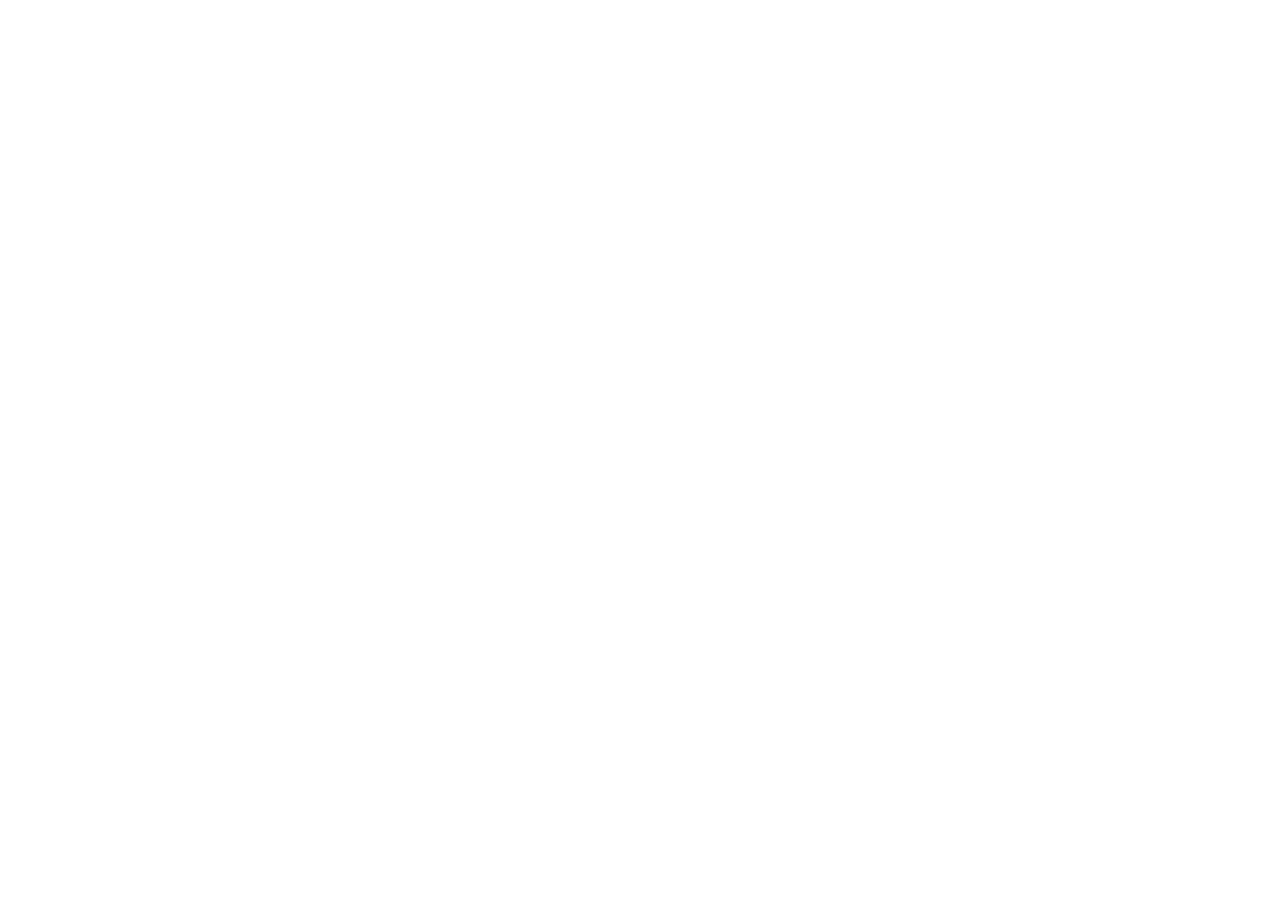
==== blog.html @ 0854ef04 "maquetado corregido" ====
<!DOCTYPE html>
<html>
  <head>
    <meta charset="UTF-8">
    <title>Home</title>
    <link href="http://fonts.googleapis.com/css?family=PT+Sans:400,700" rel="stylesheet" type="text/css">
    <link href="http://fonts.googleapis.com/css?family=Oswald:400,700" rel="stylesheet" type="text/css">
    <link rel="stylesheet" type="text/css" href="assets/css/dist/font-awesome.min.css">
    <link rel="stylesheet" type="text/css" href="assets/css/dist/bootstrap.min.css">
    <link rel="stylesheet" type="text/css" href="assets/css/dist/slick.css">
    <link rel="stylesheet" type="text/css" href="assets/css/dist/slick-theme.css">
    <link rel="stylesheet" type="text/css" href="assets/css/main.css">
    <script src="http://code.jquery.com/jquery-1.11.2.min.js"></script>
    <script src="http://code.jquery.com/jquery-migrate-1.2.1.min.js"></script>
    <script type="text/javascript" src="js/bootstrap.min.js"></script>
    <script type="text/javascript" src="js/slick.min.js"></script>
    <script type="text/javascript" src="js/bootstrap-hover-dropdown.min.js"></script>
    <script type="text/javascript" src="js/modernizr.custom.68172.js"></script>
    <script type="text/javascript" src="js/respond.js"></script>
  </head>
  <body></body>
</html>
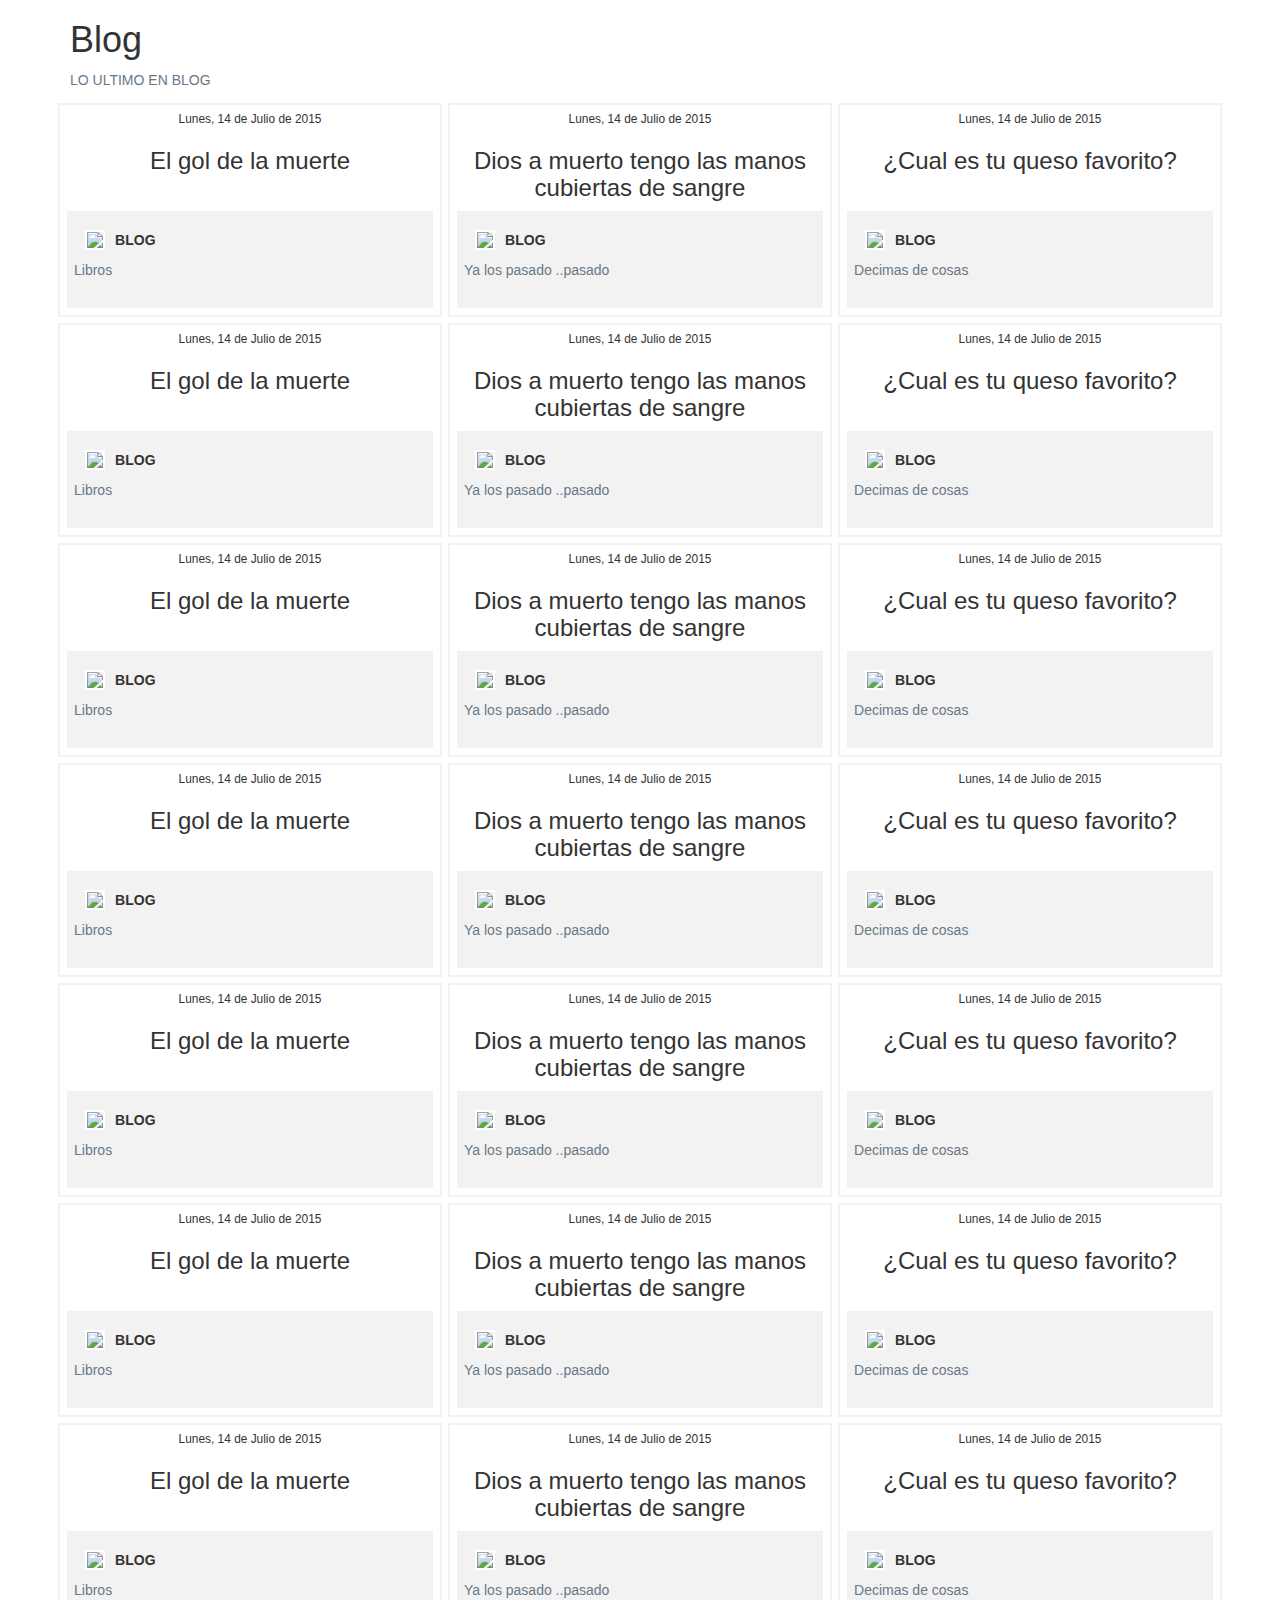
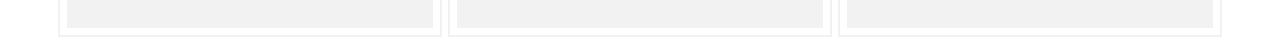
==== commit 21ec4792: "Avance! Casi terminado ;3" ====
--- a/blog.html
+++ b/blog.html
@@ -1,22 +1,199 @@
-<!DOCTYPE html>
+
 <html>
   <head>
-    <meta charset="UTF-8">
-    <title>Home</title>
-    <link href="http://fonts.googleapis.com/css?family=PT+Sans:400,700" rel="stylesheet" type="text/css">
-    <link href="http://fonts.googleapis.com/css?family=Oswald:400,700" rel="stylesheet" type="text/css">
-    <link rel="stylesheet" type="text/css" href="assets/css/dist/font-awesome.min.css">
-    <link rel="stylesheet" type="text/css" href="assets/css/dist/bootstrap.min.css">
-    <link rel="stylesheet" type="text/css" href="assets/css/dist/slick.css">
-    <link rel="stylesheet" type="text/css" href="assets/css/dist/slick-theme.css">
-    <link rel="stylesheet" type="text/css" href="assets/css/main.css">
-    <script src="http://code.jquery.com/jquery-1.11.2.min.js"></script>
-    <script src="http://code.jquery.com/jquery-migrate-1.2.1.min.js"></script>
-    <script type="text/javascript" src="js/bootstrap.min.js"></script>
-    <script type="text/javascript" src="js/slick.min.js"></script>
-    <script type="text/javascript" src="js/bootstrap-hover-dropdown.min.js"></script>
-    <script type="text/javascript" src="js/modernizr.custom.68172.js"></script>
-    <script type="text/javascript" src="js/respond.js"></script>
+    <head>
+      <meta charset="UTF-8"/>
+      <title>Home</title>
+      <link href="http://fonts.googleapis.com/css?family=PT+Sans:400,700" rel="stylesheet" type="text/css"/>
+      <link href="http://fonts.googleapis.com/css?family=Oswald:400,700" rel="stylesheet" type="text/css"/>
+      <link rel="stylesheet" type="text/css" href="assets/css/dist/font-awesome.min.css"/>
+      <link rel="stylesheet" type="text/css" href="assets/css/dist/bootstrap.min.css"/>
+      <link rel="stylesheet" type="text/css" href="assets/css/dist/slick.css"/>
+      <link rel="stylesheet" type="text/css" href="assets/css/dist/slick-theme.css"/>
+      <link rel="stylesheet" type="text/css" href="assets/css/main.css"/>
+      <script src="http://code.jquery.com/jquery-1.11.2.min.js"></script>
+      <script src="http://code.jquery.com/jquery-migrate-1.2.1.min.js"></script>
+      <script type="text/javascript" src="js/bootstrap.min.js"></script>
+      <script type="text/javascript" src="js/slick.min.js"></script>
+      <script type="text/javascript" src="js/bootstrap-hover-dropdown.min.js"></script>
+      <script type="text/javascript" src="js/modernizr.custom.68172.js"></script>
+      <script type="text/javascript" src="js/respond.js"></script>
+    </head>
   </head>
-  <body></body>
+  <body>
+    <div class="container"><strong>
+            <h1>Blog</h1></strong>
+          <p class="p-azul">LO ULTIMO EN BLOG<i class="i-blog fa fa-angle-double-down"></i></p>
+      <div class="row">
+                <div class="blog col-md-4 text-center">
+                  <div class="text"><small>Lunes, 14 de Julio de 2015</small><strong class="arriba">
+                      <h3>El gol de la muerte</h3></strong></div>
+                  <div class="foto text-left"><img src="./assets/image/blog_avatar_01.jpg" class="borde pull-left"/><strong>
+                      <p>BLOG</p></strong>
+                    <p>Libros</p>
+                  </div>
+                </div>
+                <div class="blog col-md-4 text-center">
+                  <div class="text"><small>Lunes, 14 de Julio de 2015</small><strong class="arriba">
+                      <h3>Dios a muerto tengo las manos cubiertas de sangre</h3></strong></div>
+                  <div class="foto text-left"><img src="./assets/image/blog_avatar_02.jpg" class="borde pull-left"/><strong>
+                      <p>BLOG</p></strong>
+                    <p>Ya los pasado ..pasado</p>
+                  </div>
+                </div>
+                <div class="blog col-md-4 text-center">
+                  <div class="text"><small>Lunes, 14 de Julio de 2015</small><strong class="arriba">
+                      <h3>¿Cual es tu queso favorito?</h3></strong></div>
+                  <div class="foto text-left"><img src="./assets/image/blog_avatar_03.jpg" class="borde pull-left"/><strong>
+                      <p>BLOG</p></strong>
+                    <p>Decimas de cosas</p>
+                  </div>
+                </div>
+                <div class="blog col-md-4 text-center">
+                  <div class="text"><small>Lunes, 14 de Julio de 2015</small><strong class="arriba">
+                      <h3>El gol de la muerte</h3></strong></div>
+                  <div class="foto text-left"><img src="./assets/image/blog_avatar_01.jpg" class="borde pull-left"/><strong>
+                      <p>BLOG</p></strong>
+                    <p>Libros</p>
+                  </div>
+                </div>
+                <div class="blog col-md-4 text-center">
+                  <div class="text"><small>Lunes, 14 de Julio de 2015</small><strong class="arriba">
+                      <h3>Dios a muerto tengo las manos cubiertas de sangre</h3></strong></div>
+                  <div class="foto text-left"><img src="./assets/image/blog_avatar_02.jpg" class="borde pull-left"/><strong>
+                      <p>BLOG</p></strong>
+                    <p>Ya los pasado ..pasado</p>
+                  </div>
+                </div>
+                <div class="blog col-md-4 text-center">
+                  <div class="text"><small>Lunes, 14 de Julio de 2015</small><strong class="arriba">
+                      <h3>¿Cual es tu queso favorito?</h3></strong></div>
+                  <div class="foto text-left"><img src="./assets/image/blog_avatar_03.jpg" class="borde pull-left"/><strong>
+                      <p>BLOG</p></strong>
+                    <p>Decimas de cosas</p>
+                  </div>
+                </div>
+                <div class="blog col-md-4 text-center">
+                  <div class="text"><small>Lunes, 14 de Julio de 2015</small><strong class="arriba">
+                      <h3>El gol de la muerte</h3></strong></div>
+                  <div class="foto text-left"><img src="./assets/image/blog_avatar_01.jpg" class="borde pull-left"/><strong>
+                      <p>BLOG</p></strong>
+                    <p>Libros</p>
+                  </div>
+                </div>
+                <div class="blog col-md-4 text-center">
+                  <div class="text"><small>Lunes, 14 de Julio de 2015</small><strong class="arriba">
+                      <h3>Dios a muerto tengo las manos cubiertas de sangre</h3></strong></div>
+                  <div class="foto text-left"><img src="./assets/image/blog_avatar_02.jpg" class="borde pull-left"/><strong>
+                      <p>BLOG</p></strong>
+                    <p>Ya los pasado ..pasado</p>
+                  </div>
+                </div>
+                <div class="blog col-md-4 text-center">
+                  <div class="text"><small>Lunes, 14 de Julio de 2015</small><strong class="arriba">
+                      <h3>¿Cual es tu queso favorito?</h3></strong></div>
+                  <div class="foto text-left"><img src="./assets/image/blog_avatar_03.jpg" class="borde pull-left"/><strong>
+                      <p>BLOG</p></strong>
+                    <p>Decimas de cosas</p>
+                  </div>
+                </div>
+                <div class="blog col-md-4 text-center">
+                  <div class="text"><small>Lunes, 14 de Julio de 2015</small><strong class="arriba">
+                      <h3>El gol de la muerte</h3></strong></div>
+                  <div class="foto text-left"><img src="./assets/image/blog_avatar_01.jpg" class="borde pull-left"/><strong>
+                      <p>BLOG</p></strong>
+                    <p>Libros</p>
+                  </div>
+                </div>
+                <div class="blog col-md-4 text-center">
+                  <div class="text"><small>Lunes, 14 de Julio de 2015</small><strong class="arriba">
+                      <h3>Dios a muerto tengo las manos cubiertas de sangre</h3></strong></div>
+                  <div class="foto text-left"><img src="./assets/image/blog_avatar_02.jpg" class="borde pull-left"/><strong>
+                      <p>BLOG</p></strong>
+                    <p>Ya los pasado ..pasado</p>
+                  </div>
+                </div>
+                <div class="blog col-md-4 text-center">
+                  <div class="text"><small>Lunes, 14 de Julio de 2015</small><strong class="arriba">
+                      <h3>¿Cual es tu queso favorito?</h3></strong></div>
+                  <div class="foto text-left"><img src="./assets/image/blog_avatar_03.jpg" class="borde pull-left"/><strong>
+                      <p>BLOG</p></strong>
+                    <p>Decimas de cosas</p>
+                  </div>
+                </div>
+                <div class="blog col-md-4 text-center">
+                  <div class="text"><small>Lunes, 14 de Julio de 2015</small><strong class="arriba">
+                      <h3>El gol de la muerte</h3></strong></div>
+                  <div class="foto text-left"><img src="./assets/image/blog_avatar_01.jpg" class="borde pull-left"/><strong>
+                      <p>BLOG</p></strong>
+                    <p>Libros</p>
+                  </div>
+                </div>
+                <div class="blog col-md-4 text-center">
+                  <div class="text"><small>Lunes, 14 de Julio de 2015</small><strong class="arriba">
+                      <h3>Dios a muerto tengo las manos cubiertas de sangre</h3></strong></div>
+                  <div class="foto text-left"><img src="./assets/image/blog_avatar_02.jpg" class="borde pull-left"/><strong>
+                      <p>BLOG</p></strong>
+                    <p>Ya los pasado ..pasado</p>
+                  </div>
+                </div>
+                <div class="blog col-md-4 text-center">
+                  <div class="text"><small>Lunes, 14 de Julio de 2015</small><strong class="arriba">
+                      <h3>¿Cual es tu queso favorito?</h3></strong></div>
+                  <div class="foto text-left"><img src="./assets/image/blog_avatar_03.jpg" class="borde pull-left"/><strong>
+                      <p>BLOG</p></strong>
+                    <p>Decimas de cosas</p>
+                  </div>
+                </div>
+                <div class="blog col-md-4 text-center">
+                  <div class="text"><small>Lunes, 14 de Julio de 2015</small><strong class="arriba">
+                      <h3>El gol de la muerte</h3></strong></div>
+                  <div class="foto text-left"><img src="./assets/image/blog_avatar_01.jpg" class="borde pull-left"/><strong>
+                      <p>BLOG</p></strong>
+                    <p>Libros</p>
+                  </div>
+                </div>
+                <div class="blog col-md-4 text-center">
+                  <div class="text"><small>Lunes, 14 de Julio de 2015</small><strong class="arriba">
+                      <h3>Dios a muerto tengo las manos cubiertas de sangre</h3></strong></div>
+                  <div class="foto text-left"><img src="./assets/image/blog_avatar_02.jpg" class="borde pull-left"/><strong>
+                      <p>BLOG</p></strong>
+                    <p>Ya los pasado ..pasado</p>
+                  </div>
+                </div>
+                <div class="blog col-md-4 text-center">
+                  <div class="text"><small>Lunes, 14 de Julio de 2015</small><strong class="arriba">
+                      <h3>¿Cual es tu queso favorito?</h3></strong></div>
+                  <div class="foto text-left"><img src="./assets/image/blog_avatar_03.jpg" class="borde pull-left"/><strong>
+                      <p>BLOG</p></strong>
+                    <p>Decimas de cosas</p>
+                  </div>
+                </div>
+                <div class="blog col-md-4 text-center">
+                  <div class="text"><small>Lunes, 14 de Julio de 2015</small><strong class="arriba">
+                      <h3>El gol de la muerte</h3></strong></div>
+                  <div class="foto text-left"><img src="./assets/image/blog_avatar_01.jpg" class="borde pull-left"/><strong>
+                      <p>BLOG</p></strong>
+                    <p>Libros</p>
+                  </div>
+                </div>
+                <div class="blog col-md-4 text-center">
+                  <div class="text"><small>Lunes, 14 de Julio de 2015</small><strong class="arriba">
+                      <h3>Dios a muerto tengo las manos cubiertas de sangre</h3></strong></div>
+                  <div class="foto text-left"><img src="./assets/image/blog_avatar_02.jpg" class="borde pull-left"/><strong>
+                      <p>BLOG</p></strong>
+                    <p>Ya los pasado ..pasado</p>
+                  </div>
+                </div>
+                <div class="blog col-md-4 text-center">
+                  <div class="text"><small>Lunes, 14 de Julio de 2015</small><strong class="arriba">
+                      <h3>¿Cual es tu queso favorito?</h3></strong></div>
+                  <div class="foto text-left"><img src="./assets/image/blog_avatar_03.jpg" class="borde pull-left"/><strong>
+                      <p>BLOG</p></strong>
+                    <p>Decimas de cosas</p>
+                  </div>
+                </div>
+      </div>
+    </div>
+  </body>
 </html>--- a/assets/css/main.css
+++ b/assets/css/main.css
@@ -0,0 +1,47 @@
+.i-blog {
+  color: #B20000;
+  margin: 1%;
+}
+
+.p-azul {
+  color: #687888;
+}
+
+.blog {
+  padding: 1%;
+  outline: 2px solid #F2F2F2;
+  outline-offset: -5px;
+}
+
+.blog .text {
+  height: 100px;
+}
+
+.blog .arriba {
+  vertical-align: top;
+}
+
+.blog .foto {
+  width: 100%;
+  padding: 5% 2%;
+  background: #F2F2F2;
+  vertical-align: top;
+}
+
+.blog .foto img {
+  border: 2px solid #fff;
+  margin: 0 3%;
+}
+
+.blog .foto p:nth-child(3) {
+  color: #687888;
+}
+
+.blog .bord {
+  borde: 2px solid #fff;
+  margin-right: 3%;
+}
+
+.mg-c {
+  margin: 0;
+}
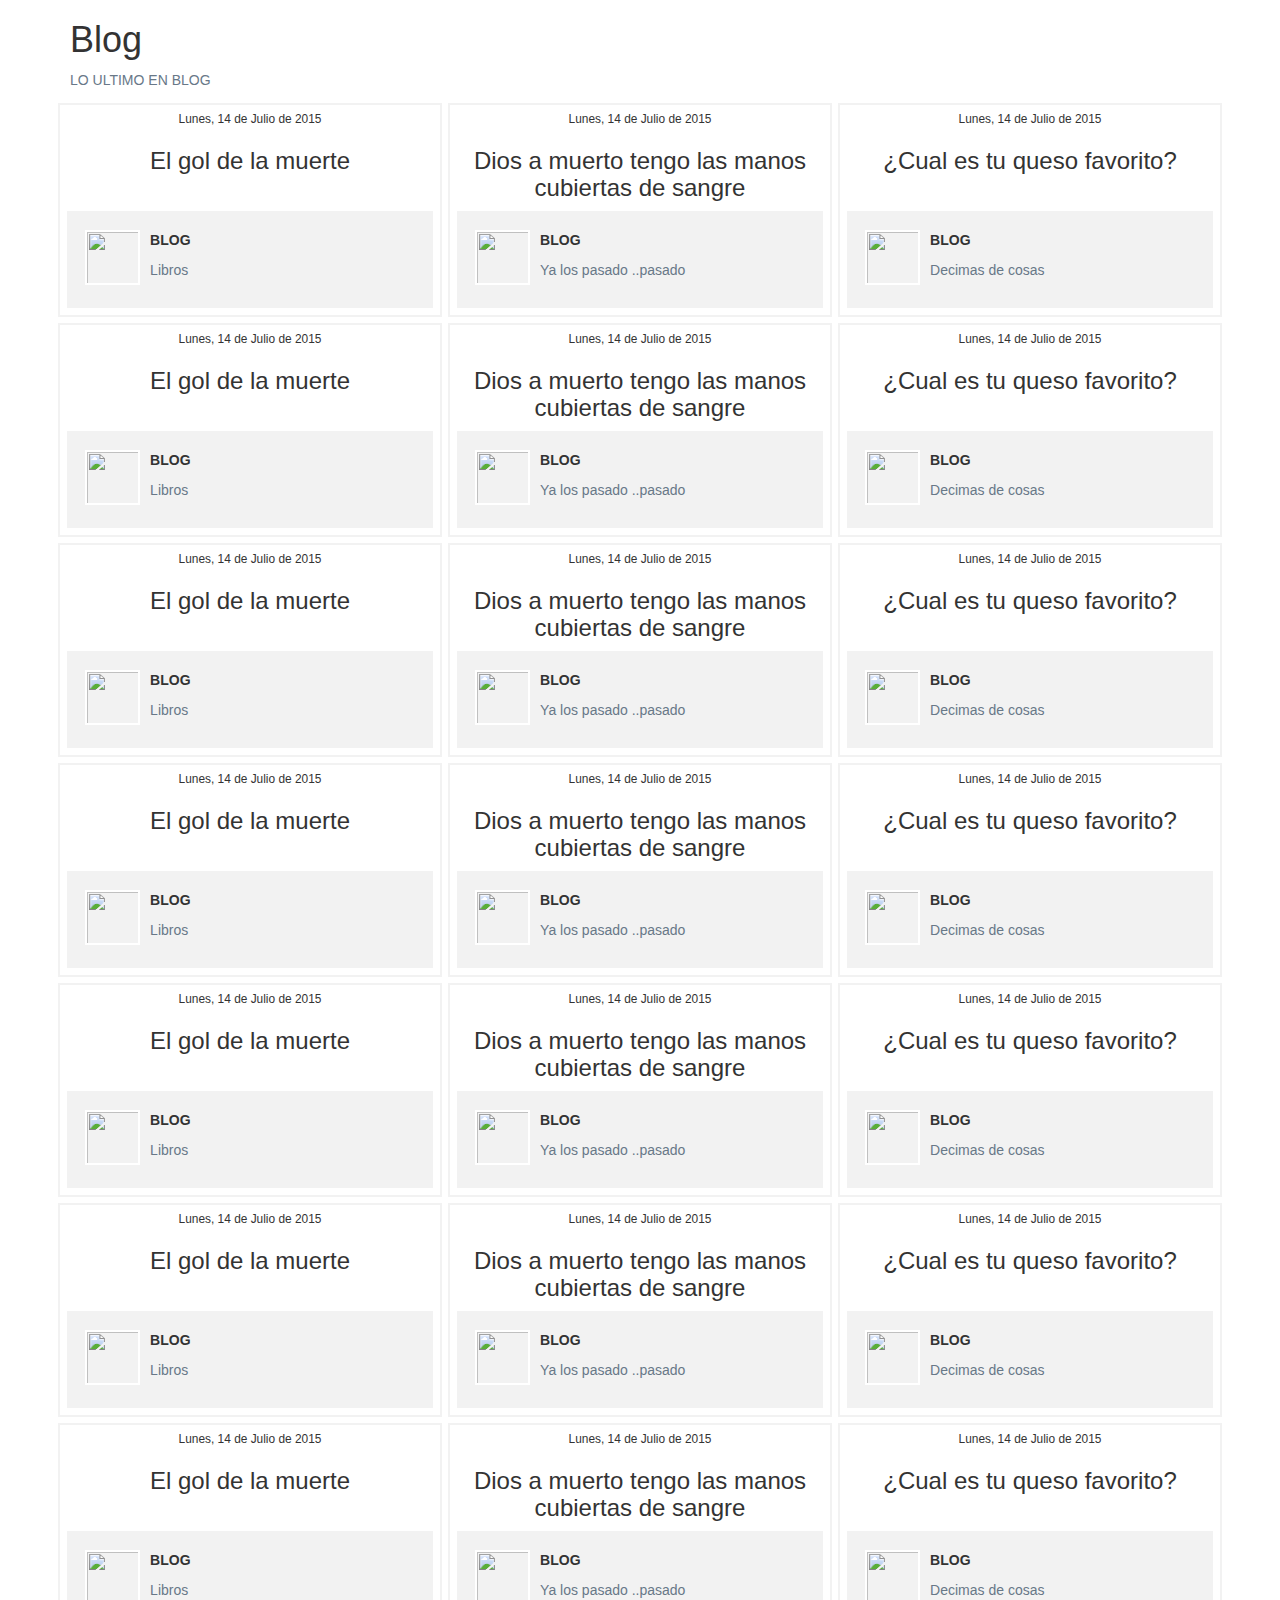
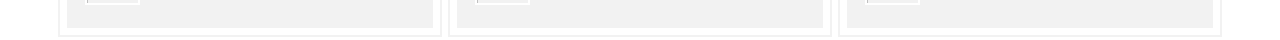
==== commit 406cff89: "asdasdadadsds! Falta poco!" ====
--- a/blog.html
+++ b/blog.html
@@ -28,7 +28,7 @@
                 <div class="blog col-md-4 text-center">
                   <div class="text"><small>Lunes, 14 de Julio de 2015</small><strong class="arriba">
                       <h3>El gol de la muerte</h3></strong></div>
-                  <div class="foto text-left"><img src="./assets/image/blog_avatar_01.jpg" class="borde pull-left"/><strong>
+                  <div class="foto text-left"><img src="./assets/image/blog_avatar_01.jpg" class="pull-left"/><strong>
                       <p>BLOG</p></strong>
                     <p>Libros</p>
                   </div>
@@ -36,7 +36,7 @@
                 <div class="blog col-md-4 text-center">
                   <div class="text"><small>Lunes, 14 de Julio de 2015</small><strong class="arriba">
                       <h3>Dios a muerto tengo las manos cubiertas de sangre</h3></strong></div>
-                  <div class="foto text-left"><img src="./assets/image/blog_avatar_02.jpg" class="borde pull-left"/><strong>
+                  <div class="foto text-left"><img src="./assets/image/blog_avatar_02.jpg" class="pull-left"/><strong>
                       <p>BLOG</p></strong>
                     <p>Ya los pasado ..pasado</p>
                   </div>
@@ -44,7 +44,7 @@
                 <div class="blog col-md-4 text-center">
                   <div class="text"><small>Lunes, 14 de Julio de 2015</small><strong class="arriba">
                       <h3>¿Cual es tu queso favorito?</h3></strong></div>
-                  <div class="foto text-left"><img src="./assets/image/blog_avatar_03.jpg" class="borde pull-left"/><strong>
+                  <div class="foto text-left"><img src="./assets/image/blog_avatar_03.jpg" class="pull-left"/><strong>
                       <p>BLOG</p></strong>
                     <p>Decimas de cosas</p>
                   </div>
@@ -52,7 +52,7 @@
                 <div class="blog col-md-4 text-center">
                   <div class="text"><small>Lunes, 14 de Julio de 2015</small><strong class="arriba">
                       <h3>El gol de la muerte</h3></strong></div>
-                  <div class="foto text-left"><img src="./assets/image/blog_avatar_01.jpg" class="borde pull-left"/><strong>
+                  <div class="foto text-left"><img src="./assets/image/blog_avatar_01.jpg" class="pull-left"/><strong>
                       <p>BLOG</p></strong>
                     <p>Libros</p>
                   </div>
@@ -60,7 +60,7 @@
                 <div class="blog col-md-4 text-center">
                   <div class="text"><small>Lunes, 14 de Julio de 2015</small><strong class="arriba">
                       <h3>Dios a muerto tengo las manos cubiertas de sangre</h3></strong></div>
-                  <div class="foto text-left"><img src="./assets/image/blog_avatar_02.jpg" class="borde pull-left"/><strong>
+                  <div class="foto text-left"><img src="./assets/image/blog_avatar_02.jpg" class="pull-left"/><strong>
                       <p>BLOG</p></strong>
                     <p>Ya los pasado ..pasado</p>
                   </div>
@@ -68,7 +68,7 @@
                 <div class="blog col-md-4 text-center">
                   <div class="text"><small>Lunes, 14 de Julio de 2015</small><strong class="arriba">
                       <h3>¿Cual es tu queso favorito?</h3></strong></div>
-                  <div class="foto text-left"><img src="./assets/image/blog_avatar_03.jpg" class="borde pull-left"/><strong>
+                  <div class="foto text-left"><img src="./assets/image/blog_avatar_03.jpg" class="pull-left"/><strong>
                       <p>BLOG</p></strong>
                     <p>Decimas de cosas</p>
                   </div>
@@ -76,7 +76,7 @@
                 <div class="blog col-md-4 text-center">
                   <div class="text"><small>Lunes, 14 de Julio de 2015</small><strong class="arriba">
                       <h3>El gol de la muerte</h3></strong></div>
-                  <div class="foto text-left"><img src="./assets/image/blog_avatar_01.jpg" class="borde pull-left"/><strong>
+                  <div class="foto text-left"><img src="./assets/image/blog_avatar_01.jpg" class="pull-left"/><strong>
                       <p>BLOG</p></strong>
                     <p>Libros</p>
                   </div>
@@ -84,7 +84,7 @@
                 <div class="blog col-md-4 text-center">
                   <div class="text"><small>Lunes, 14 de Julio de 2015</small><strong class="arriba">
                       <h3>Dios a muerto tengo las manos cubiertas de sangre</h3></strong></div>
-                  <div class="foto text-left"><img src="./assets/image/blog_avatar_02.jpg" class="borde pull-left"/><strong>
+                  <div class="foto text-left"><img src="./assets/image/blog_avatar_02.jpg" class="pull-left"/><strong>
                       <p>BLOG</p></strong>
                     <p>Ya los pasado ..pasado</p>
                   </div>
@@ -92,7 +92,7 @@
                 <div class="blog col-md-4 text-center">
                   <div class="text"><small>Lunes, 14 de Julio de 2015</small><strong class="arriba">
                       <h3>¿Cual es tu queso favorito?</h3></strong></div>
-                  <div class="foto text-left"><img src="./assets/image/blog_avatar_03.jpg" class="borde pull-left"/><strong>
+                  <div class="foto text-left"><img src="./assets/image/blog_avatar_03.jpg" class="pull-left"/><strong>
                       <p>BLOG</p></strong>
                     <p>Decimas de cosas</p>
                   </div>
@@ -100,7 +100,7 @@
                 <div class="blog col-md-4 text-center">
                   <div class="text"><small>Lunes, 14 de Julio de 2015</small><strong class="arriba">
                       <h3>El gol de la muerte</h3></strong></div>
-                  <div class="foto text-left"><img src="./assets/image/blog_avatar_01.jpg" class="borde pull-left"/><strong>
+                  <div class="foto text-left"><img src="./assets/image/blog_avatar_01.jpg" class="pull-left"/><strong>
                       <p>BLOG</p></strong>
                     <p>Libros</p>
                   </div>
@@ -108,7 +108,7 @@
                 <div class="blog col-md-4 text-center">
                   <div class="text"><small>Lunes, 14 de Julio de 2015</small><strong class="arriba">
                       <h3>Dios a muerto tengo las manos cubiertas de sangre</h3></strong></div>
-                  <div class="foto text-left"><img src="./assets/image/blog_avatar_02.jpg" class="borde pull-left"/><strong>
+                  <div class="foto text-left"><img src="./assets/image/blog_avatar_02.jpg" class="pull-left"/><strong>
                       <p>BLOG</p></strong>
                     <p>Ya los pasado ..pasado</p>
                   </div>
@@ -116,7 +116,7 @@
                 <div class="blog col-md-4 text-center">
                   <div class="text"><small>Lunes, 14 de Julio de 2015</small><strong class="arriba">
                       <h3>¿Cual es tu queso favorito?</h3></strong></div>
-                  <div class="foto text-left"><img src="./assets/image/blog_avatar_03.jpg" class="borde pull-left"/><strong>
+                  <div class="foto text-left"><img src="./assets/image/blog_avatar_03.jpg" class="pull-left"/><strong>
                       <p>BLOG</p></strong>
                     <p>Decimas de cosas</p>
                   </div>
@@ -124,7 +124,7 @@
                 <div class="blog col-md-4 text-center">
                   <div class="text"><small>Lunes, 14 de Julio de 2015</small><strong class="arriba">
                       <h3>El gol de la muerte</h3></strong></div>
-                  <div class="foto text-left"><img src="./assets/image/blog_avatar_01.jpg" class="borde pull-left"/><strong>
+                  <div class="foto text-left"><img src="./assets/image/blog_avatar_01.jpg" class="pull-left"/><strong>
                       <p>BLOG</p></strong>
                     <p>Libros</p>
                   </div>
@@ -132,7 +132,7 @@
                 <div class="blog col-md-4 text-center">
                   <div class="text"><small>Lunes, 14 de Julio de 2015</small><strong class="arriba">
                       <h3>Dios a muerto tengo las manos cubiertas de sangre</h3></strong></div>
-                  <div class="foto text-left"><img src="./assets/image/blog_avatar_02.jpg" class="borde pull-left"/><strong>
+                  <div class="foto text-left"><img src="./assets/image/blog_avatar_02.jpg" class="pull-left"/><strong>
                       <p>BLOG</p></strong>
                     <p>Ya los pasado ..pasado</p>
                   </div>
@@ -140,7 +140,7 @@
                 <div class="blog col-md-4 text-center">
                   <div class="text"><small>Lunes, 14 de Julio de 2015</small><strong class="arriba">
                       <h3>¿Cual es tu queso favorito?</h3></strong></div>
-                  <div class="foto text-left"><img src="./assets/image/blog_avatar_03.jpg" class="borde pull-left"/><strong>
+                  <div class="foto text-left"><img src="./assets/image/blog_avatar_03.jpg" class="pull-left"/><strong>
                       <p>BLOG</p></strong>
                     <p>Decimas de cosas</p>
                   </div>
@@ -148,7 +148,7 @@
                 <div class="blog col-md-4 text-center">
                   <div class="text"><small>Lunes, 14 de Julio de 2015</small><strong class="arriba">
                       <h3>El gol de la muerte</h3></strong></div>
-                  <div class="foto text-left"><img src="./assets/image/blog_avatar_01.jpg" class="borde pull-left"/><strong>
+                  <div class="foto text-left"><img src="./assets/image/blog_avatar_01.jpg" class="pull-left"/><strong>
                       <p>BLOG</p></strong>
                     <p>Libros</p>
                   </div>
@@ -156,7 +156,7 @@
                 <div class="blog col-md-4 text-center">
                   <div class="text"><small>Lunes, 14 de Julio de 2015</small><strong class="arriba">
                       <h3>Dios a muerto tengo las manos cubiertas de sangre</h3></strong></div>
-                  <div class="foto text-left"><img src="./assets/image/blog_avatar_02.jpg" class="borde pull-left"/><strong>
+                  <div class="foto text-left"><img src="./assets/image/blog_avatar_02.jpg" class="pull-left"/><strong>
                       <p>BLOG</p></strong>
                     <p>Ya los pasado ..pasado</p>
                   </div>
@@ -164,7 +164,7 @@
                 <div class="blog col-md-4 text-center">
                   <div class="text"><small>Lunes, 14 de Julio de 2015</small><strong class="arriba">
                       <h3>¿Cual es tu queso favorito?</h3></strong></div>
-                  <div class="foto text-left"><img src="./assets/image/blog_avatar_03.jpg" class="borde pull-left"/><strong>
+                  <div class="foto text-left"><img src="./assets/image/blog_avatar_03.jpg" class="pull-left"/><strong>
                       <p>BLOG</p></strong>
                     <p>Decimas de cosas</p>
                   </div>
@@ -172,7 +172,7 @@
                 <div class="blog col-md-4 text-center">
                   <div class="text"><small>Lunes, 14 de Julio de 2015</small><strong class="arriba">
                       <h3>El gol de la muerte</h3></strong></div>
-                  <div class="foto text-left"><img src="./assets/image/blog_avatar_01.jpg" class="borde pull-left"/><strong>
+                  <div class="foto text-left"><img src="./assets/image/blog_avatar_01.jpg" class="pull-left"/><strong>
                       <p>BLOG</p></strong>
                     <p>Libros</p>
                   </div>
@@ -180,7 +180,7 @@
                 <div class="blog col-md-4 text-center">
                   <div class="text"><small>Lunes, 14 de Julio de 2015</small><strong class="arriba">
                       <h3>Dios a muerto tengo las manos cubiertas de sangre</h3></strong></div>
-                  <div class="foto text-left"><img src="./assets/image/blog_avatar_02.jpg" class="borde pull-left"/><strong>
+                  <div class="foto text-left"><img src="./assets/image/blog_avatar_02.jpg" class="pull-left"/><strong>
                       <p>BLOG</p></strong>
                     <p>Ya los pasado ..pasado</p>
                   </div>
@@ -188,7 +188,7 @@
                 <div class="blog col-md-4 text-center">
                   <div class="text"><small>Lunes, 14 de Julio de 2015</small><strong class="arriba">
                       <h3>¿Cual es tu queso favorito?</h3></strong></div>
-                  <div class="foto text-left"><img src="./assets/image/blog_avatar_03.jpg" class="borde pull-left"/><strong>
+                  <div class="foto text-left"><img src="./assets/image/blog_avatar_03.jpg" class="pull-left"/><strong>
                       <p>BLOG</p></strong>
                     <p>Decimas de cosas</p>
                   </div>
--- a/assets/css/main.css
+++ b/assets/css/main.css
@@ -1,3 +1,12 @@
+/*CLASES ESPECIALES*/
+.mg-c {
+  margin: 0;
+}
+
+.mg-t {
+  margin: 3% 3% 3% 0;
+}
+
 .i-blog {
   color: #B20000;
   margin: 1%;
@@ -7,41 +16,47 @@
   color: #687888;
 }
 
+/*MIXIN SASS PARA SECCION BLOG*/
 .blog {
   padding: 1%;
   outline: 2px solid #F2F2F2;
   outline-offset: -5px;
 }
 
-.blog .text {
+.text {
   height: 100px;
 }
 
-.blog .arriba {
+.arriba {
   vertical-align: top;
 }
 
-.blog .foto {
+.foto {
   width: 100%;
   padding: 5% 2%;
   background: #F2F2F2;
   vertical-align: top;
 }
 
-.blog .foto img {
+.foto img {
   border: 2px solid #fff;
   margin: 0 3%;
+  height: 55px;
+  width: 55px;
 }
 
-.blog .foto p:nth-child(3) {
+.foto p:nth-child(3) {
   color: #687888;
 }
 
-.blog .bord {
-  borde: 2px solid #fff;
-  margin-right: 3%;
+/*MIXIN SASS PARA SECCION CULUMNISTAS*/
+.menu-rojo {
+  background: #B20000;
+  text-align: center;
+  width: 100%;
 }
 
-.mg-c {
-  margin: 0;
+.menu-rojo button {
+  margin: 1%;
+  padding: 0 2%;
 }
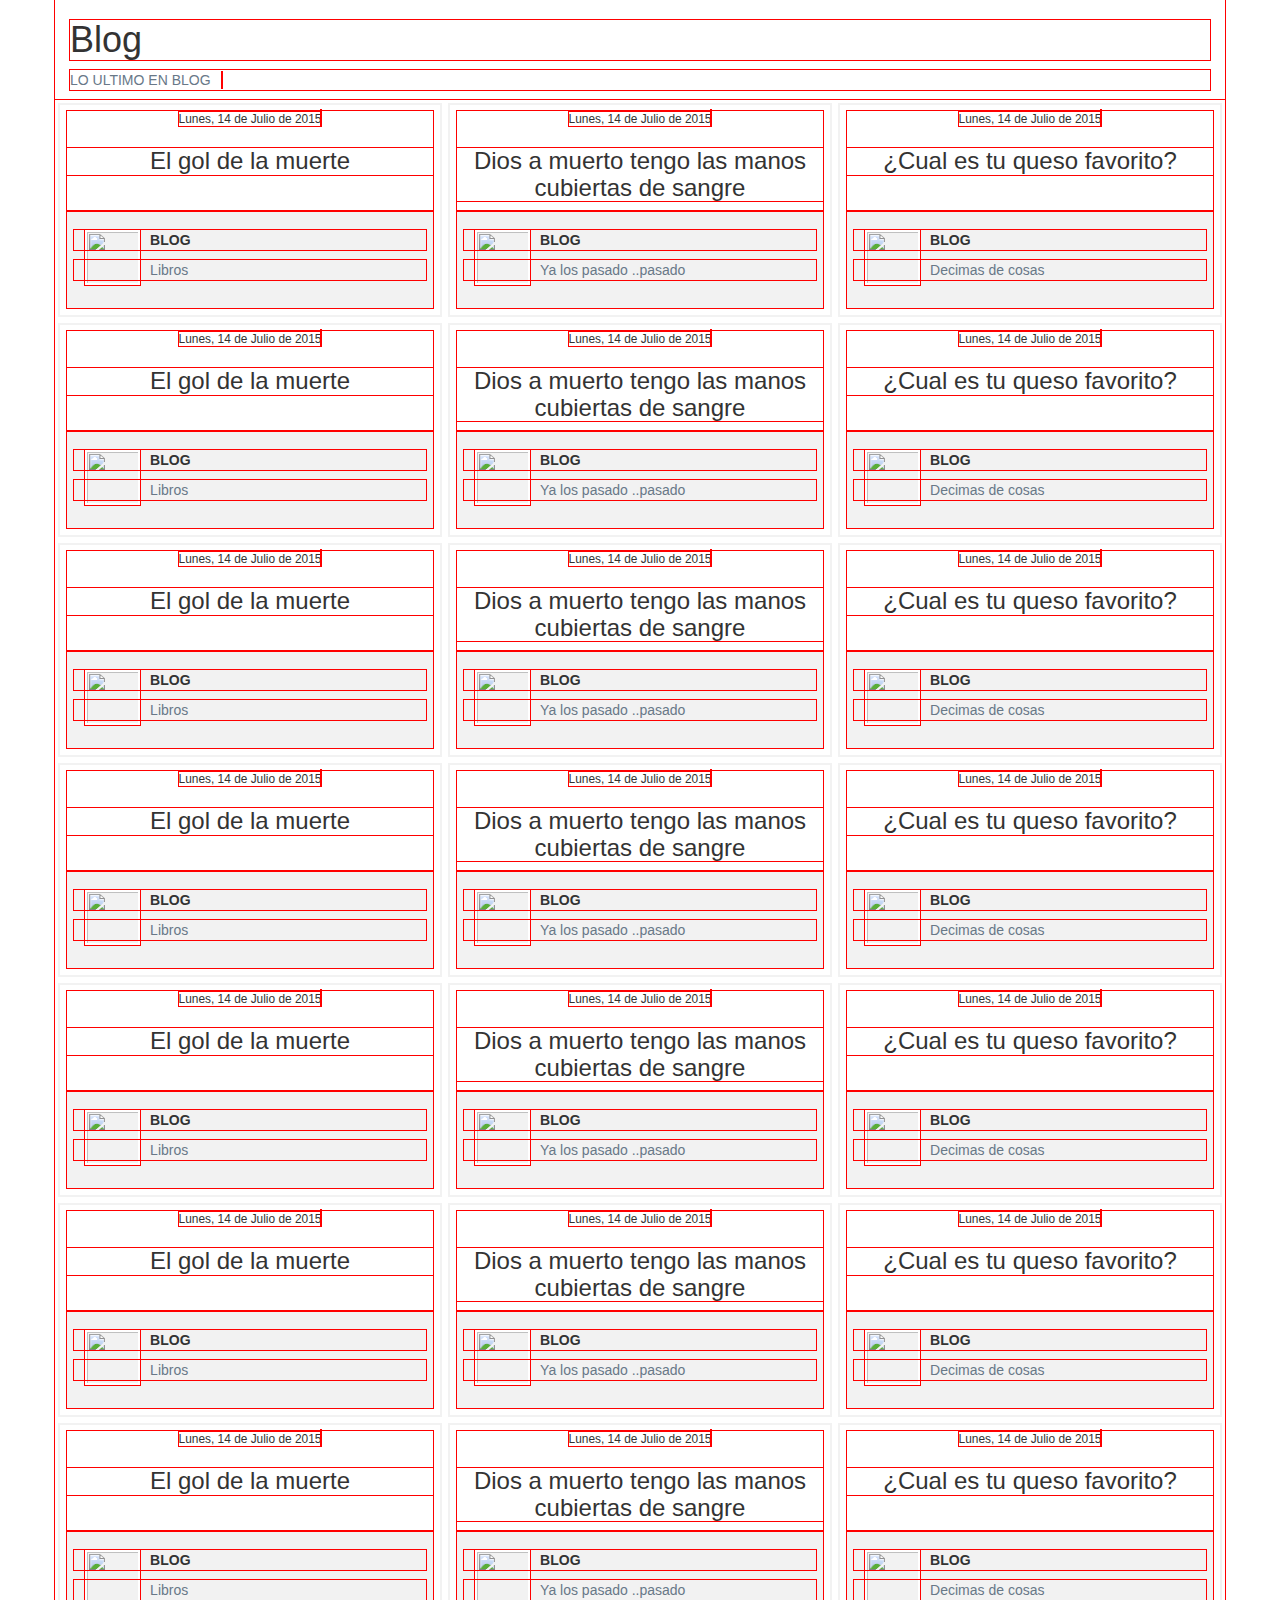
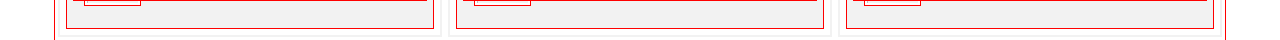
==== commit d61f4346: "corregido" ====
--- a/blog.html
+++ b/blog.html
@@ -3,7 +3,7 @@
   <head>
     <head>
       <meta charset="UTF-8"/>
-      <title>Home</title>
+      <title>republica</title>
       <link href="http://fonts.googleapis.com/css?family=PT+Sans:400,700" rel="stylesheet" type="text/css"/>
       <link href="http://fonts.googleapis.com/css?family=Oswald:400,700" rel="stylesheet" type="text/css"/>
       <link rel="stylesheet" type="text/css" href="assets/css/dist/font-awesome.min.css"/>
@@ -13,11 +13,12 @@
       <link rel="stylesheet" type="text/css" href="assets/css/main.css"/>
       <script src="http://code.jquery.com/jquery-1.11.2.min.js"></script>
       <script src="http://code.jquery.com/jquery-migrate-1.2.1.min.js"></script>
-      <script type="text/javascript" src="js/bootstrap.min.js"></script>
-      <script type="text/javascript" src="js/slick.min.js"></script>
-      <script type="text/javascript" src="js/bootstrap-hover-dropdown.min.js"></script>
-      <script type="text/javascript" src="js/modernizr.custom.68172.js"></script>
-      <script type="text/javascript" src="js/respond.js"></script>
+      <script type="text/javascript" src="assets/js/bootstrap.min.js"></script>
+      <script type="text/javascript" src="assets/js/slick.min.js"></script>
+      <script type="text/javascript" src="assets/js/bootstrap-hover-dropdown.min.js"></script>
+      <script type="text/javascript" src="assets/js/modernizr.custom.68172.js"></script>
+      <script type="text/javascript" src="assets/js/respond.js"></script>
+      <script src="assets/js/jquery.js"></script>
     </head>
   </head>
   <body>
@@ -26,167 +27,167 @@
           <p class="p-azul">LO ULTIMO EN BLOG<i class="i-blog fa fa-angle-double-down"></i></p>
       <div class="row">
                 <div class="blog col-md-4 text-center">
-                  <div class="text"><small>Lunes, 14 de Julio de 2015</small><strong class="arriba">
-                      <h3>El gol de la muerte</h3></strong></div>
-                  <div class="foto text-left"><img src="./assets/image/blog_avatar_01.jpg" class="pull-left"/><strong>
-                      <p>BLOG</p></strong>
-                    <p>Libros</p>
-                  </div>
-                </div>
-                <div class="blog col-md-4 text-center">
-                  <div class="text"><small>Lunes, 14 de Julio de 2015</small><strong class="arriba">
-                      <h3>Dios a muerto tengo las manos cubiertas de sangre</h3></strong></div>
-                  <div class="foto text-left"><img src="./assets/image/blog_avatar_02.jpg" class="pull-left"/><strong>
-                      <p>BLOG</p></strong>
-                    <p>Ya los pasado ..pasado</p>
-                  </div>
-                </div>
-                <div class="blog col-md-4 text-center">
-                  <div class="text"><small>Lunes, 14 de Julio de 2015</small><strong class="arriba">
-                      <h3>¿Cual es tu queso favorito?</h3></strong></div>
-                  <div class="foto text-left"><img src="./assets/image/blog_avatar_03.jpg" class="pull-left"/><strong>
-                      <p>BLOG</p></strong>
-                    <p>Decimas de cosas</p>
-                  </div>
-                </div>
-                <div class="blog col-md-4 text-center">
-                  <div class="text"><small>Lunes, 14 de Julio de 2015</small><strong class="arriba">
-                      <h3>El gol de la muerte</h3></strong></div>
-                  <div class="foto text-left"><img src="./assets/image/blog_avatar_01.jpg" class="pull-left"/><strong>
-                      <p>BLOG</p></strong>
-                    <p>Libros</p>
-                  </div>
-                </div>
-                <div class="blog col-md-4 text-center">
-                  <div class="text"><small>Lunes, 14 de Julio de 2015</small><strong class="arriba">
-                      <h3>Dios a muerto tengo las manos cubiertas de sangre</h3></strong></div>
-                  <div class="foto text-left"><img src="./assets/image/blog_avatar_02.jpg" class="pull-left"/><strong>
-                      <p>BLOG</p></strong>
-                    <p>Ya los pasado ..pasado</p>
-                  </div>
-                </div>
-                <div class="blog col-md-4 text-center">
-                  <div class="text"><small>Lunes, 14 de Julio de 2015</small><strong class="arriba">
-                      <h3>¿Cual es tu queso favorito?</h3></strong></div>
-                  <div class="foto text-left"><img src="./assets/image/blog_avatar_03.jpg" class="pull-left"/><strong>
-                      <p>BLOG</p></strong>
-                    <p>Decimas de cosas</p>
-                  </div>
-                </div>
-                <div class="blog col-md-4 text-center">
-                  <div class="text"><small>Lunes, 14 de Julio de 2015</small><strong class="arriba">
-                      <h3>El gol de la muerte</h3></strong></div>
-                  <div class="foto text-left"><img src="./assets/image/blog_avatar_01.jpg" class="pull-left"/><strong>
-                      <p>BLOG</p></strong>
-                    <p>Libros</p>
-                  </div>
-                </div>
-                <div class="blog col-md-4 text-center">
-                  <div class="text"><small>Lunes, 14 de Julio de 2015</small><strong class="arriba">
-                      <h3>Dios a muerto tengo las manos cubiertas de sangre</h3></strong></div>
-                  <div class="foto text-left"><img src="./assets/image/blog_avatar_02.jpg" class="pull-left"/><strong>
-                      <p>BLOG</p></strong>
-                    <p>Ya los pasado ..pasado</p>
-                  </div>
-                </div>
-                <div class="blog col-md-4 text-center">
-                  <div class="text"><small>Lunes, 14 de Julio de 2015</small><strong class="arriba">
-                      <h3>¿Cual es tu queso favorito?</h3></strong></div>
-                  <div class="foto text-left"><img src="./assets/image/blog_avatar_03.jpg" class="pull-left"/><strong>
-                      <p>BLOG</p></strong>
-                    <p>Decimas de cosas</p>
-                  </div>
-                </div>
-                <div class="blog col-md-4 text-center">
-                  <div class="text"><small>Lunes, 14 de Julio de 2015</small><strong class="arriba">
-                      <h3>El gol de la muerte</h3></strong></div>
-                  <div class="foto text-left"><img src="./assets/image/blog_avatar_01.jpg" class="pull-left"/><strong>
-                      <p>BLOG</p></strong>
-                    <p>Libros</p>
-                  </div>
-                </div>
-                <div class="blog col-md-4 text-center">
-                  <div class="text"><small>Lunes, 14 de Julio de 2015</small><strong class="arriba">
-                      <h3>Dios a muerto tengo las manos cubiertas de sangre</h3></strong></div>
-                  <div class="foto text-left"><img src="./assets/image/blog_avatar_02.jpg" class="pull-left"/><strong>
-                      <p>BLOG</p></strong>
-                    <p>Ya los pasado ..pasado</p>
-                  </div>
-                </div>
-                <div class="blog col-md-4 text-center">
-                  <div class="text"><small>Lunes, 14 de Julio de 2015</small><strong class="arriba">
-                      <h3>¿Cual es tu queso favorito?</h3></strong></div>
-                  <div class="foto text-left"><img src="./assets/image/blog_avatar_03.jpg" class="pull-left"/><strong>
-                      <p>BLOG</p></strong>
-                    <p>Decimas de cosas</p>
-                  </div>
-                </div>
-                <div class="blog col-md-4 text-center">
-                  <div class="text"><small>Lunes, 14 de Julio de 2015</small><strong class="arriba">
-                      <h3>El gol de la muerte</h3></strong></div>
-                  <div class="foto text-left"><img src="./assets/image/blog_avatar_01.jpg" class="pull-left"/><strong>
-                      <p>BLOG</p></strong>
-                    <p>Libros</p>
-                  </div>
-                </div>
-                <div class="blog col-md-4 text-center">
-                  <div class="text"><small>Lunes, 14 de Julio de 2015</small><strong class="arriba">
-                      <h3>Dios a muerto tengo las manos cubiertas de sangre</h3></strong></div>
-                  <div class="foto text-left"><img src="./assets/image/blog_avatar_02.jpg" class="pull-left"/><strong>
-                      <p>BLOG</p></strong>
-                    <p>Ya los pasado ..pasado</p>
-                  </div>
-                </div>
-                <div class="blog col-md-4 text-center">
-                  <div class="text"><small>Lunes, 14 de Julio de 2015</small><strong class="arriba">
-                      <h3>¿Cual es tu queso favorito?</h3></strong></div>
-                  <div class="foto text-left"><img src="./assets/image/blog_avatar_03.jpg" class="pull-left"/><strong>
-                      <p>BLOG</p></strong>
-                    <p>Decimas de cosas</p>
-                  </div>
-                </div>
-                <div class="blog col-md-4 text-center">
-                  <div class="text"><small>Lunes, 14 de Julio de 2015</small><strong class="arriba">
-                      <h3>El gol de la muerte</h3></strong></div>
-                  <div class="foto text-left"><img src="./assets/image/blog_avatar_01.jpg" class="pull-left"/><strong>
-                      <p>BLOG</p></strong>
-                    <p>Libros</p>
-                  </div>
-                </div>
-                <div class="blog col-md-4 text-center">
-                  <div class="text"><small>Lunes, 14 de Julio de 2015</small><strong class="arriba">
-                      <h3>Dios a muerto tengo las manos cubiertas de sangre</h3></strong></div>
-                  <div class="foto text-left"><img src="./assets/image/blog_avatar_02.jpg" class="pull-left"/><strong>
-                      <p>BLOG</p></strong>
-                    <p>Ya los pasado ..pasado</p>
-                  </div>
-                </div>
-                <div class="blog col-md-4 text-center">
-                  <div class="text"><small>Lunes, 14 de Julio de 2015</small><strong class="arriba">
-                      <h3>¿Cual es tu queso favorito?</h3></strong></div>
-                  <div class="foto text-left"><img src="./assets/image/blog_avatar_03.jpg" class="pull-left"/><strong>
-                      <p>BLOG</p></strong>
-                    <p>Decimas de cosas</p>
-                  </div>
-                </div>
-                <div class="blog col-md-4 text-center">
-                  <div class="text"><small>Lunes, 14 de Julio de 2015</small><strong class="arriba">
-                      <h3>El gol de la muerte</h3></strong></div>
-                  <div class="foto text-left"><img src="./assets/image/blog_avatar_01.jpg" class="pull-left"/><strong>
-                      <p>BLOG</p></strong>
-                    <p>Libros</p>
-                  </div>
-                </div>
-                <div class="blog col-md-4 text-center">
-                  <div class="text"><small>Lunes, 14 de Julio de 2015</small><strong class="arriba">
-                      <h3>Dios a muerto tengo las manos cubiertas de sangre</h3></strong></div>
-                  <div class="foto text-left"><img src="./assets/image/blog_avatar_02.jpg" class="pull-left"/><strong>
-                      <p>BLOG</p></strong>
-                    <p>Ya los pasado ..pasado</p>
-                  </div>
-                </div>
-                <div class="blog col-md-4 text-center">
-                  <div class="text"><small>Lunes, 14 de Julio de 2015</small><strong class="arriba">
+                  <div class="text"><small>Lunes, 14 de Julio de 2015</small><strong>
+                      <h3>El gol de la muerte</h3></strong></div>
+                  <div class="foto text-left"><img src="./assets/image/blog_avatar_01.jpg" class="pull-left"/><strong>
+                      <p>BLOG</p></strong>
+                    <p>Libros</p>
+                  </div>
+                </div>
+                <div class="blog col-md-4 text-center">
+                  <div class="text"><small>Lunes, 14 de Julio de 2015</small><strong>
+                      <h3>Dios a muerto tengo las manos cubiertas de sangre</h3></strong></div>
+                  <div class="foto text-left"><img src="./assets/image/blog_avatar_02.jpg" class="pull-left"/><strong>
+                      <p>BLOG</p></strong>
+                    <p>Ya los pasado ..pasado</p>
+                  </div>
+                </div>
+                <div class="blog col-md-4 text-center">
+                  <div class="text"><small>Lunes, 14 de Julio de 2015</small><strong>
+                      <h3>¿Cual es tu queso favorito?</h3></strong></div>
+                  <div class="foto text-left"><img src="./assets/image/blog_avatar_03.jpg" class="pull-left"/><strong>
+                      <p>BLOG</p></strong>
+                    <p>Decimas de cosas</p>
+                  </div>
+                </div>
+                <div class="blog col-md-4 text-center">
+                  <div class="text"><small>Lunes, 14 de Julio de 2015</small><strong>
+                      <h3>El gol de la muerte</h3></strong></div>
+                  <div class="foto text-left"><img src="./assets/image/blog_avatar_01.jpg" class="pull-left"/><strong>
+                      <p>BLOG</p></strong>
+                    <p>Libros</p>
+                  </div>
+                </div>
+                <div class="blog col-md-4 text-center">
+                  <div class="text"><small>Lunes, 14 de Julio de 2015</small><strong>
+                      <h3>Dios a muerto tengo las manos cubiertas de sangre</h3></strong></div>
+                  <div class="foto text-left"><img src="./assets/image/blog_avatar_02.jpg" class="pull-left"/><strong>
+                      <p>BLOG</p></strong>
+                    <p>Ya los pasado ..pasado</p>
+                  </div>
+                </div>
+                <div class="blog col-md-4 text-center">
+                  <div class="text"><small>Lunes, 14 de Julio de 2015</small><strong>
+                      <h3>¿Cual es tu queso favorito?</h3></strong></div>
+                  <div class="foto text-left"><img src="./assets/image/blog_avatar_03.jpg" class="pull-left"/><strong>
+                      <p>BLOG</p></strong>
+                    <p>Decimas de cosas</p>
+                  </div>
+                </div>
+                <div class="blog col-md-4 text-center">
+                  <div class="text"><small>Lunes, 14 de Julio de 2015</small><strong>
+                      <h3>El gol de la muerte</h3></strong></div>
+                  <div class="foto text-left"><img src="./assets/image/blog_avatar_01.jpg" class="pull-left"/><strong>
+                      <p>BLOG</p></strong>
+                    <p>Libros</p>
+                  </div>
+                </div>
+                <div class="blog col-md-4 text-center">
+                  <div class="text"><small>Lunes, 14 de Julio de 2015</small><strong>
+                      <h3>Dios a muerto tengo las manos cubiertas de sangre</h3></strong></div>
+                  <div class="foto text-left"><img src="./assets/image/blog_avatar_02.jpg" class="pull-left"/><strong>
+                      <p>BLOG</p></strong>
+                    <p>Ya los pasado ..pasado</p>
+                  </div>
+                </div>
+                <div class="blog col-md-4 text-center">
+                  <div class="text"><small>Lunes, 14 de Julio de 2015</small><strong>
+                      <h3>¿Cual es tu queso favorito?</h3></strong></div>
+                  <div class="foto text-left"><img src="./assets/image/blog_avatar_03.jpg" class="pull-left"/><strong>
+                      <p>BLOG</p></strong>
+                    <p>Decimas de cosas</p>
+                  </div>
+                </div>
+                <div class="blog col-md-4 text-center">
+                  <div class="text"><small>Lunes, 14 de Julio de 2015</small><strong>
+                      <h3>El gol de la muerte</h3></strong></div>
+                  <div class="foto text-left"><img src="./assets/image/blog_avatar_01.jpg" class="pull-left"/><strong>
+                      <p>BLOG</p></strong>
+                    <p>Libros</p>
+                  </div>
+                </div>
+                <div class="blog col-md-4 text-center">
+                  <div class="text"><small>Lunes, 14 de Julio de 2015</small><strong>
+                      <h3>Dios a muerto tengo las manos cubiertas de sangre</h3></strong></div>
+                  <div class="foto text-left"><img src="./assets/image/blog_avatar_02.jpg" class="pull-left"/><strong>
+                      <p>BLOG</p></strong>
+                    <p>Ya los pasado ..pasado</p>
+                  </div>
+                </div>
+                <div class="blog col-md-4 text-center">
+                  <div class="text"><small>Lunes, 14 de Julio de 2015</small><strong>
+                      <h3>¿Cual es tu queso favorito?</h3></strong></div>
+                  <div class="foto text-left"><img src="./assets/image/blog_avatar_03.jpg" class="pull-left"/><strong>
+                      <p>BLOG</p></strong>
+                    <p>Decimas de cosas</p>
+                  </div>
+                </div>
+                <div class="blog col-md-4 text-center">
+                  <div class="text"><small>Lunes, 14 de Julio de 2015</small><strong>
+                      <h3>El gol de la muerte</h3></strong></div>
+                  <div class="foto text-left"><img src="./assets/image/blog_avatar_01.jpg" class="pull-left"/><strong>
+                      <p>BLOG</p></strong>
+                    <p>Libros</p>
+                  </div>
+                </div>
+                <div class="blog col-md-4 text-center">
+                  <div class="text"><small>Lunes, 14 de Julio de 2015</small><strong>
+                      <h3>Dios a muerto tengo las manos cubiertas de sangre</h3></strong></div>
+                  <div class="foto text-left"><img src="./assets/image/blog_avatar_02.jpg" class="pull-left"/><strong>
+                      <p>BLOG</p></strong>
+                    <p>Ya los pasado ..pasado</p>
+                  </div>
+                </div>
+                <div class="blog col-md-4 text-center">
+                  <div class="text"><small>Lunes, 14 de Julio de 2015</small><strong>
+                      <h3>¿Cual es tu queso favorito?</h3></strong></div>
+                  <div class="foto text-left"><img src="./assets/image/blog_avatar_03.jpg" class="pull-left"/><strong>
+                      <p>BLOG</p></strong>
+                    <p>Decimas de cosas</p>
+                  </div>
+                </div>
+                <div class="blog col-md-4 text-center">
+                  <div class="text"><small>Lunes, 14 de Julio de 2015</small><strong>
+                      <h3>El gol de la muerte</h3></strong></div>
+                  <div class="foto text-left"><img src="./assets/image/blog_avatar_01.jpg" class="pull-left"/><strong>
+                      <p>BLOG</p></strong>
+                    <p>Libros</p>
+                  </div>
+                </div>
+                <div class="blog col-md-4 text-center">
+                  <div class="text"><small>Lunes, 14 de Julio de 2015</small><strong>
+                      <h3>Dios a muerto tengo las manos cubiertas de sangre</h3></strong></div>
+                  <div class="foto text-left"><img src="./assets/image/blog_avatar_02.jpg" class="pull-left"/><strong>
+                      <p>BLOG</p></strong>
+                    <p>Ya los pasado ..pasado</p>
+                  </div>
+                </div>
+                <div class="blog col-md-4 text-center">
+                  <div class="text"><small>Lunes, 14 de Julio de 2015</small><strong>
+                      <h3>¿Cual es tu queso favorito?</h3></strong></div>
+                  <div class="foto text-left"><img src="./assets/image/blog_avatar_03.jpg" class="pull-left"/><strong>
+                      <p>BLOG</p></strong>
+                    <p>Decimas de cosas</p>
+                  </div>
+                </div>
+                <div class="blog col-md-4 text-center">
+                  <div class="text"><small>Lunes, 14 de Julio de 2015</small><strong>
+                      <h3>El gol de la muerte</h3></strong></div>
+                  <div class="foto text-left"><img src="./assets/image/blog_avatar_01.jpg" class="pull-left"/><strong>
+                      <p>BLOG</p></strong>
+                    <p>Libros</p>
+                  </div>
+                </div>
+                <div class="blog col-md-4 text-center">
+                  <div class="text"><small>Lunes, 14 de Julio de 2015</small><strong>
+                      <h3>Dios a muerto tengo las manos cubiertas de sangre</h3></strong></div>
+                  <div class="foto text-left"><img src="./assets/image/blog_avatar_02.jpg" class="pull-left"/><strong>
+                      <p>BLOG</p></strong>
+                    <p>Ya los pasado ..pasado</p>
+                  </div>
+                </div>
+                <div class="blog col-md-4 text-center">
+                  <div class="text"><small>Lunes, 14 de Julio de 2015</small><strong>
                       <h3>¿Cual es tu queso favorito?</h3></strong></div>
                   <div class="foto text-left"><img src="./assets/image/blog_avatar_03.jpg" class="pull-left"/><strong>
                       <p>BLOG</p></strong>
--- a/assets/css/main.css
+++ b/assets/css/main.css
@@ -7,6 +7,10 @@
   margin: 3% 3% 3% 0;
 }
 
+.pd-c {
+  padding: 0;
+}
+
 .i-blog {
   color: #B20000;
   margin: 1%;
@@ -14,6 +18,31 @@
 
 .p-azul {
   color: #687888;
+}
+
+.mg-b {
+  margin-bottom: 3.1%;
+}
+
+/*MIXIN SASS PARA SECCION CONTACTO*/
+.input-general, .input-plomo, .input-mensaje {
+  width: 650px;
+  background: #F2F2F2;
+}
+
+.input-plomo {
+  margin: 1%;
+}
+
+.input-mensaje {
+  height: 100px;
+  border-style: inset;
+  border-width: 2px;
+  border-color: initial;
+}
+
+.bloque-texto {
+  padding: 0 22.5%;
 }
 
 /*MIXIN SASS PARA SECCION BLOG*/
@@ -27,10 +56,6 @@
   height: 100px;
 }
 
-.arriba {
-  vertical-align: top;
-}
-
 .foto {
   width: 100%;
   padding: 5% 2%;
@@ -56,7 +81,314 @@
   width: 100%;
 }
 
-.menu-rojo button {
+.btn-rojo {
   margin: 1%;
   padding: 0 2%;
-}
+  background: #B20000;
+  border: none;
+}
+
+.i {
+  padding: 2px 9px;
+  font-size: 18px;
+}
+
+.facebook {
+  color: #2A65A1;
+}
+
+.twitter {
+  color: #60BFDD;
+}
+
+.google {
+  color: #CA4638;
+}
+
+.msg {
+  color: #FFBF00;
+}
+
+.w {
+  color: #FF8000;
+}
+
+* {
+  outline: 1px solid red;
+}
+
+.header-top {
+  background-color: #F2F2F2;
+}
+
+.header-top img {
+  width: 100%;
+}
+
+.header-top .top {
+  padding-top: 15px;
+  padding-bottom: 15px;
+}
+
+.header-top .boton {
+  background-color: #B20000;
+  color: #fff;
+}
+
+.header-top .buscar {
+  background: transparent;
+  border: none;
+  border-left: 1px solid gray;
+  border-right: 1px solid gray;
+}
+
+.header-top .buscar i {
+  padding: 7px;
+}
+
+.header-top ul a {
+  color: gray;
+  text-decoration: none;
+}
+
+.header .republica {
+  padding: 20px;
+}
+
+.header .republica .logo {
+  margin-top: 40px;
+}
+
+.header .republica .logo img {
+  width: 85%;
+}
+
+.header .republica .titulo p {
+  background-color: #B20000;
+  color: #fff;
+  width: 100px;
+  padding: 5px 15px;
+  margin: auto;
+  position: relative;
+  top: 15px;
+}
+
+.header .republica .lider {
+  padding: 22px 20px;
+  border: 1px solid gray;
+  border-bottom: 2px solid #B20000;
+  width: 98%;
+}
+
+.header .republica .caja-autor {
+  border: 1px solid gray;
+  margin-top: 30px;
+}
+
+.header .republica .caja-autor img {
+  position: relative;
+  top: 0px;
+}
+
+.header .republica .caja-autor .autor {
+  width: 80%;
+  display: inline-block;
+  padding-top: 15px;
+}
+
+.menu ul {
+  background-color: #B20000;
+}
+
+.menu a {
+  color: #fff;
+}
+
+.menu .navbar-custom {
+  background-color: #B20000;
+}
+
+.menu i {
+  color: white;
+}
+
+.temas {
+  font-size: 16px;
+}
+
+.temas ul {
+  background: #F2F2F2;
+}
+
+.temas ul li {
+  padding: 9px;
+}
+
+.temas ul li a {
+  color: gray;
+}
+
+.list-temas > :first-child {
+  background: #000;
+}
+
+.list-temas > :first-child a {
+  color: #fff;
+}
+
+.footer {
+  background-color: #F2F2F2;
+  padding: 10px 0;
+}
+
+.footer .cajita {
+  padding-top: 110px 0px;
+  border-right: 2px solid white;
+}
+
+.footer img {
+  width: 80%;
+}
+
+.pie-pagina {
+  border-top: 2px solid #fff;
+  background-color: #F2F2F2;
+  padding: 10px;
+}
+
+.pie-pagina li {
+  border-right: 1px solid gray;
+  font-size: 16px;
+  font-size: 14px;
+}
+
+.about-grid {
+  position: relative;
+}
+
+.about-grid img {
+  padding: 20px;
+  vertical-align: middle;
+}
+
+.font-grid {
+  position: absolute;
+  font-family: 'Helvetica',sans-serif;
+  font-weight: bold;
+  font-size: 40px;
+}
+
+.font-grid a {
+  color: #fff;
+}
+
+.font-grid h4 {
+  font-size: 30px;
+  bottom: 20%;
+}
+
+.columnistas {
+  margin-top: 20px;
+  background-color: #F2F2F2;
+  border-top: 5px solid #B20000;
+}
+
+.font-cinta_red {
+  color: #fff;
+  font-family: 'Oswald', sans-serif;
+  position: relative;
+  top: -20px;
+  padding: 10px;
+  display: inline-block;
+  margin-bottom: 20px;
+  background-color: #B20000;
+  margin-bottom: 20px;
+}
+
+.font-cinta_red a {
+  color: #fff;
+  padding: 10px;
+}
+
+.font-cinta_blue {
+  color: #fff;
+  font-family: 'Oswald', sans-serif;
+  position: relative;
+  top: -20px;
+  padding: 10px;
+  display: inline-block;
+  margin-bottom: 20px;
+  background-color: #687888;
+  margin-bottom: 20px;
+}
+
+.font-cinta_blue a {
+  color: #fff;
+  padding: 10px;
+}
+
+.thumbnai {
+  background-color: #F2F2F2;
+  display: inline-block;
+  width: 15%;
+  height: auto;
+}
+
+.thumbnai img {
+  border: 4px solid #fff;
+  margin: 0 auto 10px;
+  height: 80px;
+  width: 80px;
+}
+
+.thumbnai h4 {
+  font-weight: bold;
+}
+
+.columlist {
+  background-color: #F2F2F2;
+}
+
+.dots a {
+  color: #ccc;
+}
+
+.dots a :hover {
+  color: #B20000;
+}
+
+.interactive_box {
+  background-color: #F2F2F2;
+  padding: 60px 10px 20px;
+  margin: 0 0 30px;
+  text-align: center;
+}
+
+.in-box {
+  background-color: #fff;
+  padding: 1em 12px;
+}
+
+.ref_img {
+  display: block;
+  margin: -40px 10px 20px 139px;
+  text-align: center;
+}
+
+.aweita {
+  border: 3px solid #F2F2F2;
+  margin-bottom: 20px;
+  padding: 10px 5px;
+}
+
+.tittle_blue {
+  border-top: 5px solid #687888;
+  border-bottom: 3px solid #F2F2F2;
+  margin-bottom: 20px;
+}
+
+.tittle_red {
+  border-top: 5px solid #B20000;
+  border-bottom: 3px solid #F2F2F2;
+  margin-bottom: 20px;
+}
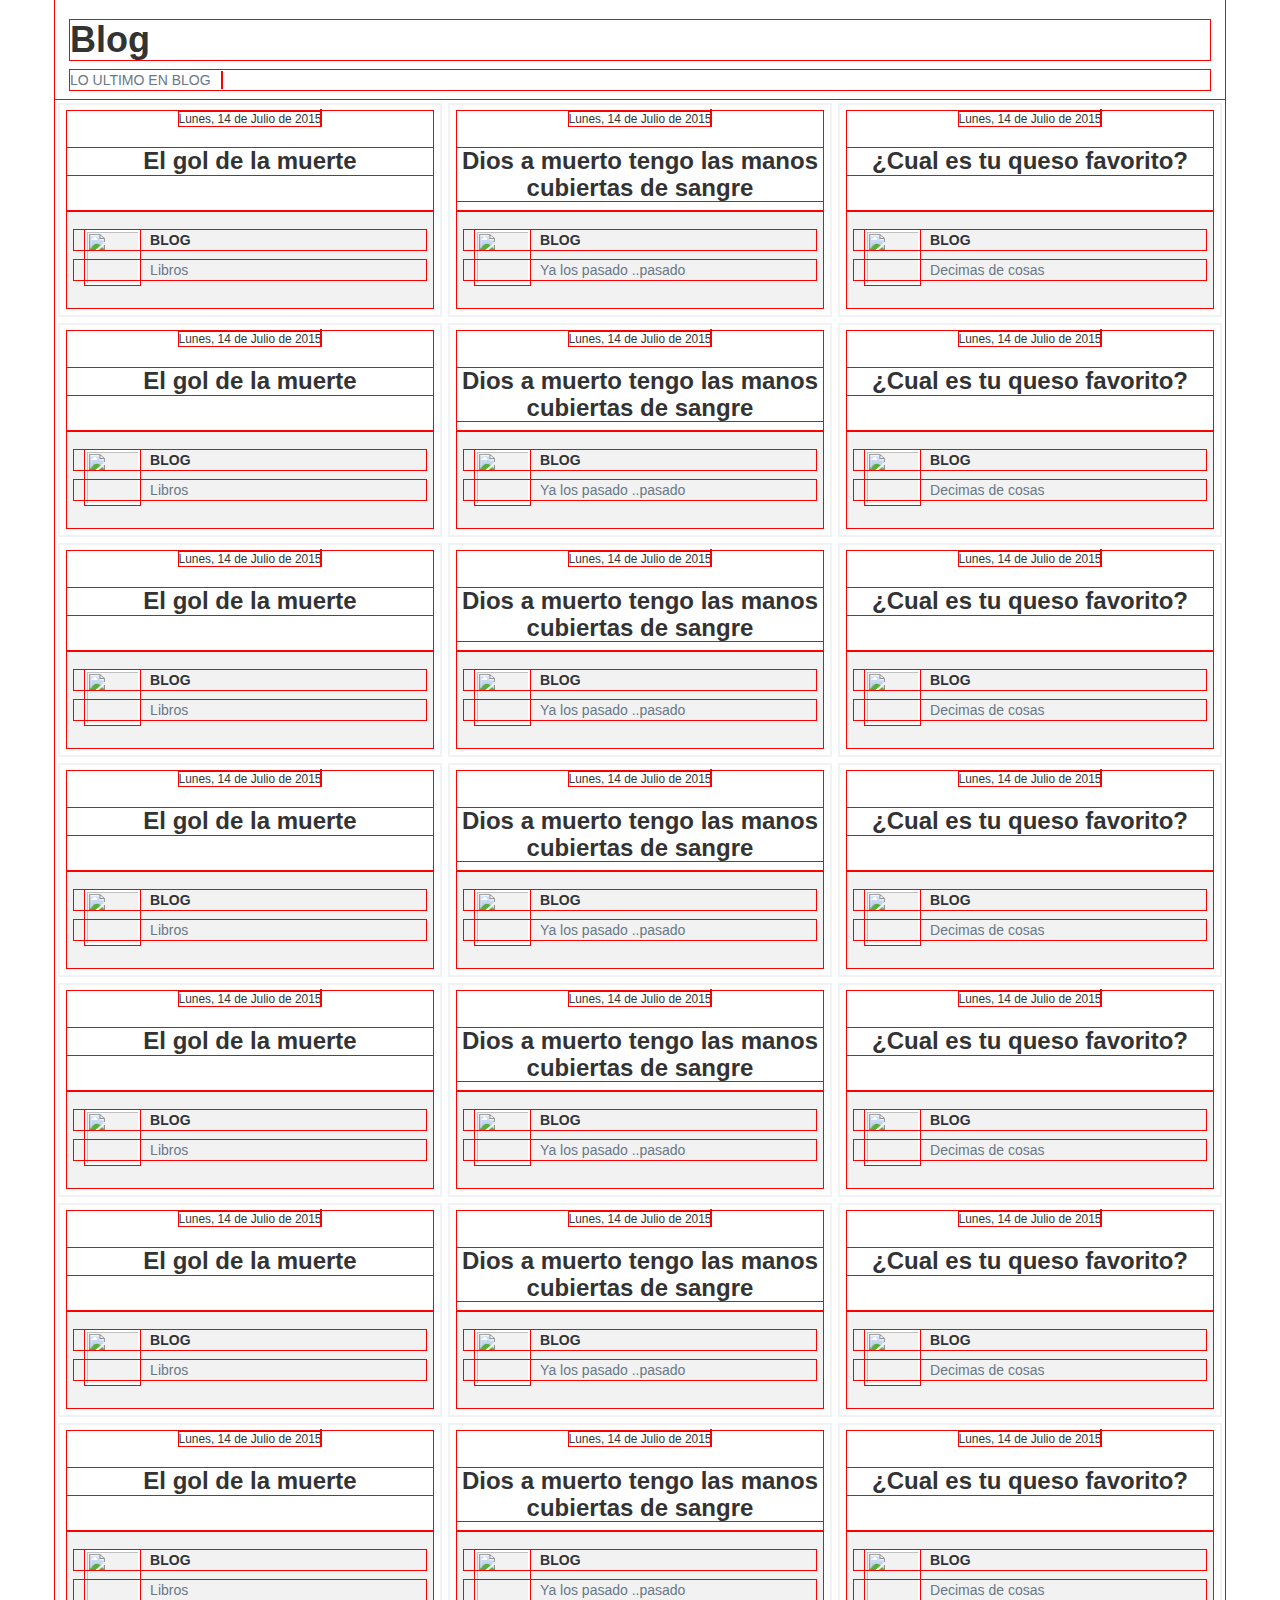
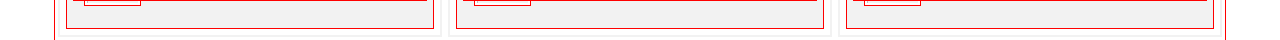
==== commit a8a75ede: "ijobijob" ====
--- a/blog.html
+++ b/blog.html
@@ -13,6 +13,7 @@
       <link rel="stylesheet" type="text/css" href="assets/css/main.css"/>
       <script src="http://code.jquery.com/jquery-1.11.2.min.js"></script>
       <script src="http://code.jquery.com/jquery-migrate-1.2.1.min.js"></script>
+      <script type="text/javascript" src="assets/bootstrap.min.js"></script>
       <script type="text/javascript" src="assets/js/bootstrap.min.js"></script>
       <script type="text/javascript" src="assets/js/slick.min.js"></script>
       <script type="text/javascript" src="assets/js/bootstrap-hover-dropdown.min.js"></script>
--- a/assets/css/main.css
+++ b/assets/css/main.css
@@ -88,6 +88,10 @@
   border: none;
 }
 
+h1, h2, h3, h4, h5 {
+  font-weight: bold;
+}
+
 .i {
   padding: 2px 9px;
   font-size: 18px;
@@ -188,6 +192,7 @@
 .header .republica .caja-autor img {
   position: relative;
   top: 0px;
+  float: right;
 }
 
 .header .republica .caja-autor .autor {
@@ -262,20 +267,30 @@
   font-size: 14px;
 }
 
-.about-grid {
+.main-titulo {
+  font-size: 70px;
+}
+
+.principal .font-grid h4 {
+  font-size: 35px;
+}
+
+.about_grid {
   position: relative;
 }
 
-.about-grid img {
-  padding: 20px;
-  vertical-align: middle;
+.about_grid img {
+  width: 100%;
 }
 
 .font-grid {
   position: absolute;
   font-family: 'Helvetica',sans-serif;
   font-weight: bold;
-  font-size: 40px;
+  color: #fff;
+  margin-top: -110px;
+  padding-left: 20px;
+  background: linear-gradient(to bottom, transparent 0, black 60%);
 }
 
 .font-grid a {
@@ -283,8 +298,12 @@
 }
 
 .font-grid h4 {
-  font-size: 30px;
-  bottom: 20%;
+  font-size: 25px;
+}
+
+.noticia {
+  border: 1px solid #F2F2F2;
+  margin: 10px 0;
 }
 
 .columnistas {
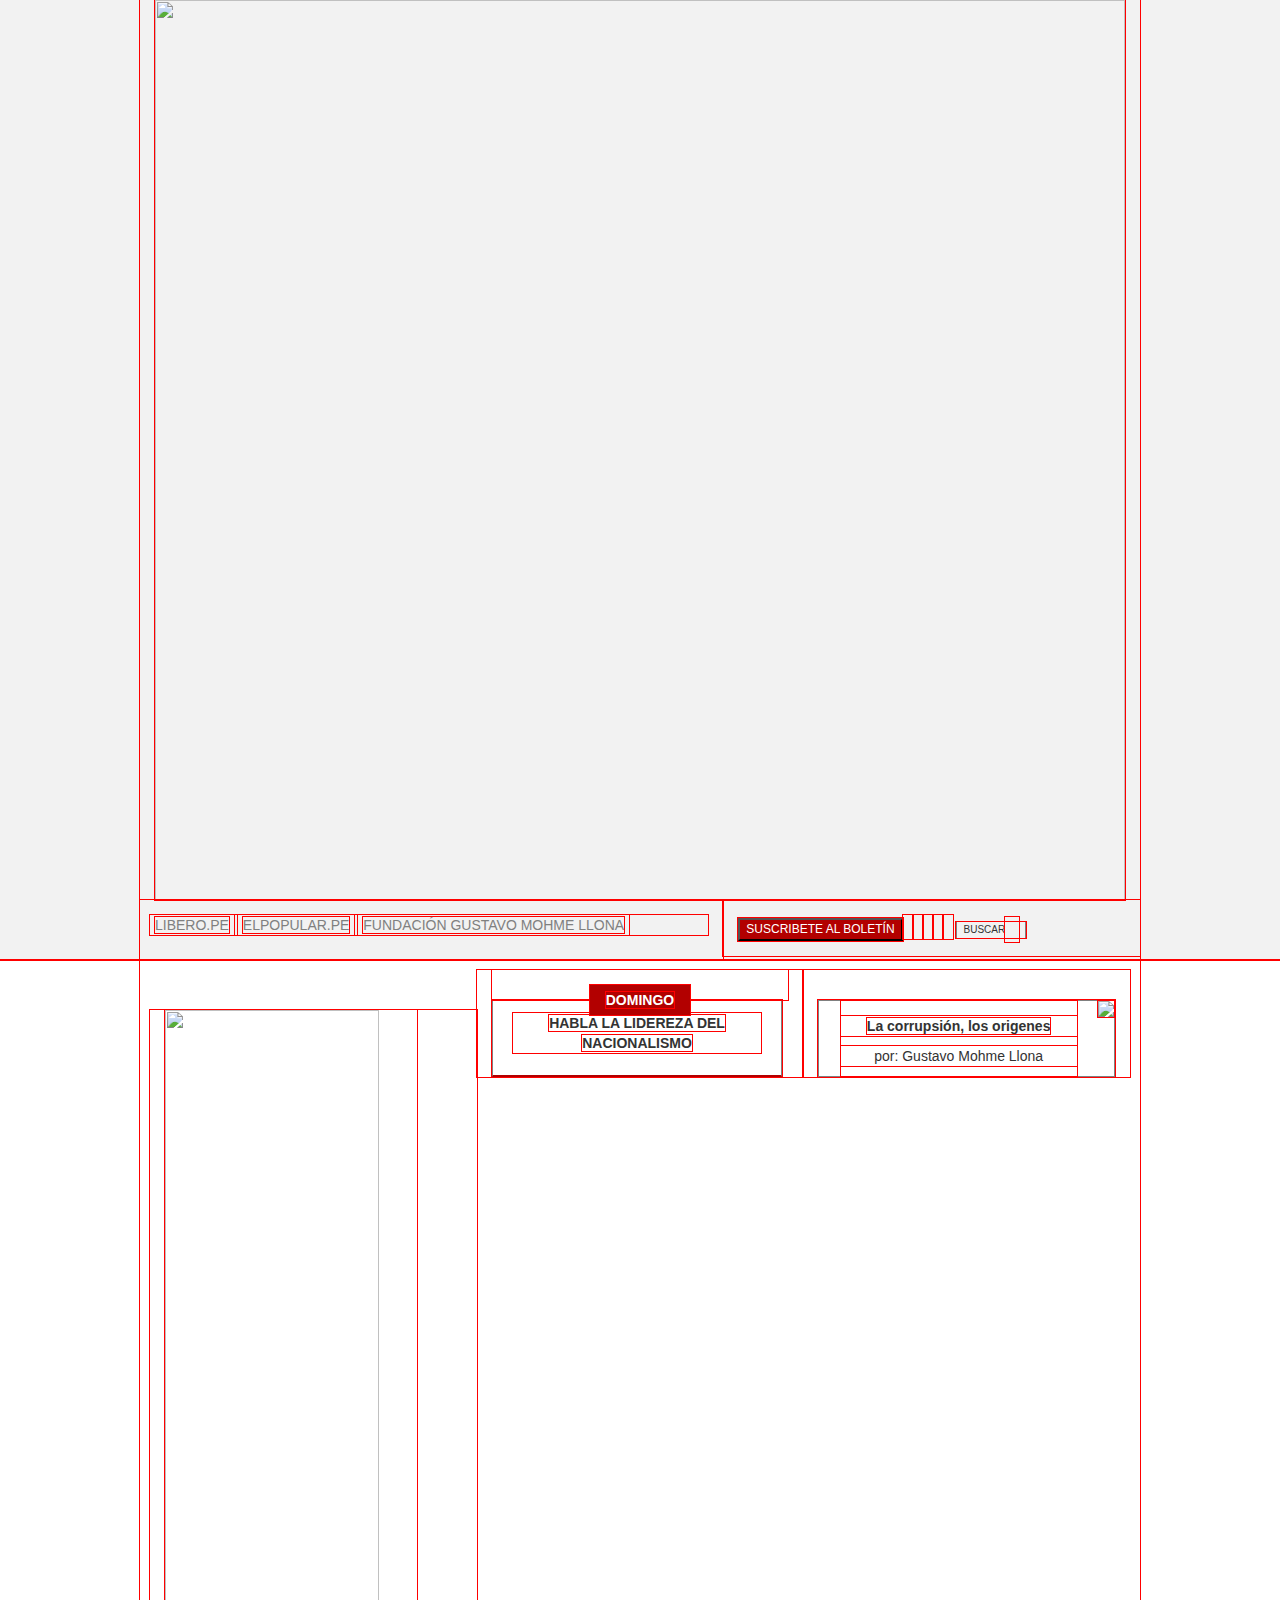
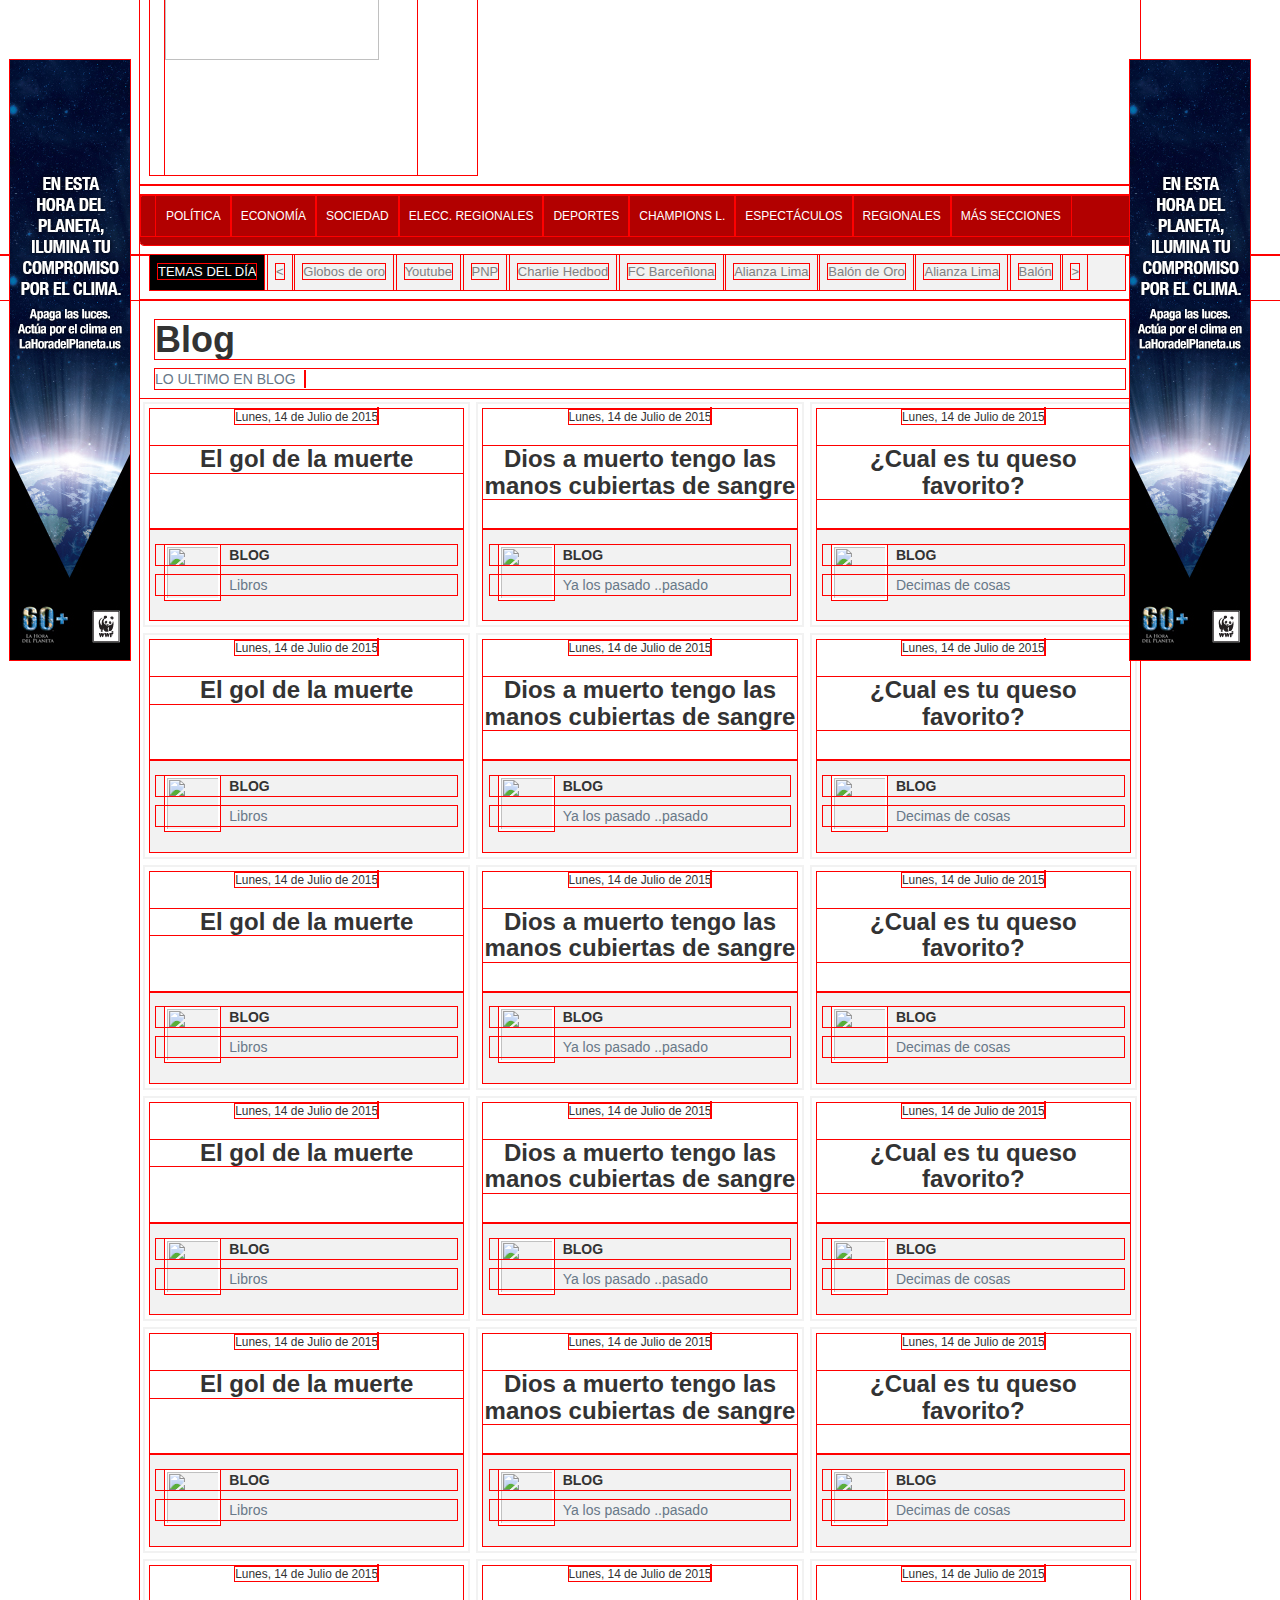
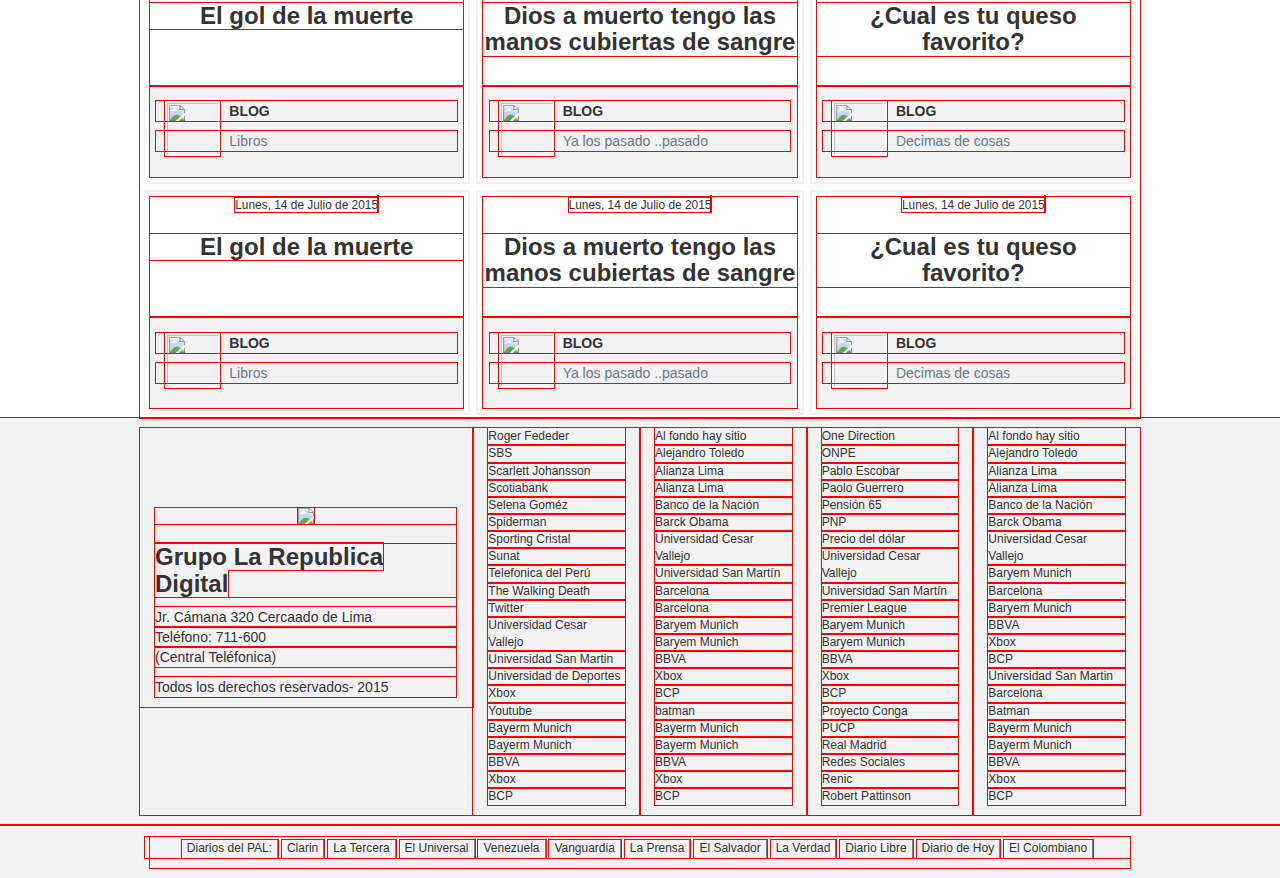
==== commit 19dc0939: "ya casi terminado" ====
--- a/blog.html
+++ b/blog.html
@@ -23,7 +23,93 @@
     </head>
   </head>
   <body>
-    <div class="container"><strong>
+    <div class="header-top">
+      <div class="container-fluid"><img src="assets/image/banner_top.jpg"/>
+        <div class="row">
+          <div class="col-md-7 top hidden-xs">
+            <ul class="list-unsyte list-inline"> 
+              <li><a href="#" class="link-menu">LIBERO.PE</a></li>
+              <li><a href="#" class="link-menu">ELPOPULAR.PE</a></li>
+              <li><a href="#" class="link-menu">FUNDACIÓN GUSTAVO MOHME LLONA</a></li>
+            </ul>
+          </div>
+          <div class="col-md-5 top">
+            <button class="boton hidden-xs">SUSCRIBETE AL BOLETÍN</button><i class="i fa fa-facebook facebook"></i><i class="i fa fa-twitter twitter"></i><i class="i fa fa-google-plus google"></i><i class="i fa fa-envelope msg"></i><i class="i fa fa-rss w"></i>
+            <button class="buscar">BUSCAR<i class="fa fa-search"></i></button>
+          </div>
+        </div>
+      </div>
+    </div>
+    <div class="header">
+      <div class="container-fluid">
+        <div class="row republica hidden-xs">
+          <div class="col-md-4 logo"><img src="assets/image/logo-la-republica.jpg"/></div>
+          <div class="col-md-4 text-center">
+            <div class="titulo">
+              <p> <strong>DOMINGO</strong></p>
+            </div>
+            <div class="lider">
+              <p> <strong>HABLA LA LIDEREZA DEL NACIONALISMO</strong></p>
+            </div>
+          </div>
+          <div class="col-md-4">
+            <div class="caja-autor text-center"><img src="assets/image/img_author.jpg"/>
+              <div class="autor">
+                <p> <strong>La corrupsión, los origenes</strong></p>
+                <p>por: Gustavo Mohme Llona</p>
+              </div>
+            </div>
+          </div>
+        </div>
+        <div class="row menu">
+          <div class="col-md-12"></div>
+          <nav class="navbar navbar-custom">
+            <div class="navbar-header">
+              <button type="button" data-toggle="collapse" data-target="#navbars" class="navbar-toggle collapsed navbar-toggle"><i class="fa fa-bars"></i></button><img src="assets/image/logo-la-republica.jpg" class="navbar-brand visible-xs"/>
+            </div>
+            <div id="navbars" class="collapse navbar-collapse">
+              <ul class="nav navbar-nav">
+                <li class="hidden"><a href="#"></a></li>
+                <li><a href="#">POLÍTICA</a></li>
+                <li><a href="#">ECONOMÍA</a></li>
+                <li><a href="#">SOCIEDAD</a></li>
+                <li><a href="#">ELECC. REGIONALES</a></li>
+                <li><a href="#">DEPORTES</a></li>
+                <li><a href="#">CHAMPIONS L.</a></li>
+                <li><a href="#">ESPECTÁCULOS</a></li>
+                <li><a href="#">REGIONALES</a></li>
+                <li><a href="#">MÁS SECCIONES</a></li>
+              </ul>
+            </div>
+          </nav>
+        </div>
+      </div>
+    </div>
+    <div class="tem">
+      <div class="container-fluid">
+        <div class="row temas hidden-xs">
+          <div class="col-md-12">
+            <ul class="list-unsyte list-inline list-temas">
+              <li><a href="#" class="link-menu">TEMAS DEL DÍA</a></li>
+              <li><a href="#" class="link-menu">&lt;</a></li>
+              <li><a href="#" class="link-menu">Globos de oro</a></li>
+              <li><a href="#" class="link-menu">Youtube</a></li>
+              <li><a href="#" class="link-menu">PNP</a></li>
+              <li><a href="#" class="link-menu">Charlie Hedbod</a></li>
+              <li><a href="#" class="link-menu">FC Barceñlona</a></li>
+              <li><a href="#" class="link-menu">Alianza Lima</a></li>
+              <li><a href="#" class="link-menu">Balón de Oro</a></li>
+              <li><a href="#" class="link-menu">Alianza Lima</a></li>
+              <li><a href="#" class="link-menu">Balón</a></li>
+              <li><a href="#" class="link-menu">&gt;</a></li>
+            </ul>
+          </div>
+        </div>
+      </div>
+    </div>
+    <div class="lateral-left hidden-xs"><img src="assets/image/lateral.jpg"/></div>
+    <div class="lateral-right hidden-xs"><img src="assets/image/lateral.jpg"/></div>
+    <div class="container-fluid"><strong>
             <h1>Blog</h1></strong>
           <p class="p-azul">LO ULTIMO EN BLOG<i class="i-blog fa fa-angle-double-down"></i></p>
       <div class="row">
@@ -197,5 +283,145 @@
                 </div>
       </div>
     </div>
+    <div class="footer">
+      <div class="container-fluid">
+        <div class="row">
+          <div class="col-md-4 cajita">
+            <div class="caja">
+              <div class="logo text-center"><img src="assets/image/logo-grupo-la-republica.png"/></div>
+              <div class="contenido">
+                <h3><strong>Grupo La Republica Digital</strong></h3>
+                <ul class="list-unstyled">
+                  <li>Jr. Cámana 320 Cercaado de Lima</li>
+                  <li>Teléfono: 711-600</li>
+                  <li>(Central Teléfonica)</li>
+                </ul>
+                <p>Todos los derechos reservados- 2015</p>
+              </div>
+            </div>
+          </div>
+          <div class="col-md-2 hidden-xs">
+            <ul class="list-unstyled listas">
+              <li>Roger Fededer</li>
+              <li>SBS</li>
+              <li>Scarlett Johansson</li>
+              <li>Scotiabank</li>
+              <li>Selena Goméz</li>
+              <li>Spiderman</li>
+              <li>Sporting Cristal</li>
+              <li>Sunat</li>
+              <li>Telefonica del Perú</li>
+              <li>The Walking Death</li>
+              <li>Twitter</li>
+              <li>Universidad Cesar Vallejo</li>
+              <li>Universidad San Martin</li>
+              <li>Universidad de Deportes</li>
+              <li>Xbox </li>
+              <li>Youtube</li>
+              <li>Bayerm Munich</li>
+              <li>Bayerm Munich</li>
+              <li>BBVA</li>
+              <li>Xbox</li>
+              <li>BCP</li>
+            </ul>
+          </div>
+          <div class="col-md-2 hidden-xs">
+            <ul class="list-unstyled listas">
+              <li>Al fondo hay sitio</li>
+              <li>Alejandro Toledo</li>
+              <li>Alianza Lima</li>
+              <li>Alianza Lima</li>
+              <li>Banco de la Nación</li>
+              <li>Barck Obama</li>
+              <li>Universidad Cesar Vallejo</li>
+              <li>Universidad San Martín</li>
+              <li>Barcelona</li>
+              <li>Barcelona</li>
+              <li>Baryem Munich</li>
+              <li>Baryem Munich</li>
+              <li>BBVA</li>
+              <li>Xbox</li>
+              <li>BCP</li>
+              <li>batman</li>
+              <li>Bayerm Munich</li>
+              <li>Bayerm Munich</li>
+              <li>BBVA</li>
+              <li>Xbox</li>
+              <li>BCP</li>
+            </ul>
+          </div>
+          <div class="col-md-2 hidden-xs">
+            <ul class="list-unstyled listas">
+              <li>One Direction</li>
+              <li>ONPE</li>
+              <li>Pablo Escobar</li>
+              <li>Paolo Guerrero</li>
+              <li>Pensión 65</li>
+              <li>PNP</li>
+              <li>Precio del dólar</li>
+              <li>Universidad Cesar Vallejo</li>
+              <li>Universidad San Martín</li>
+              <li>Premier League</li>
+              <li>Baryem Munich</li>
+              <li>Baryem Munich</li>
+              <li>BBVA</li>
+              <li>Xbox</li>
+              <li>BCP</li>
+              <li>Proyecto Conga</li>
+              <li>PUCP</li>
+              <li>Real Madrid</li>
+              <li>Redes Sociales</li>
+              <li>Renic</li>
+              <li>Robert Pattinson</li>
+            </ul>
+          </div>
+          <div class="col-md-2 hidden-xs">
+            <ul class="list-unstyled listas">
+              <li>Al fondo hay sitio</li>
+              <li>Alejandro Toledo</li>
+              <li>Alianza Lima</li>
+              <li>Alianza Lima</li>
+              <li>Banco de la Nación</li>
+              <li>Barck Obama</li>
+              <li>Universidad Cesar Vallejo</li>
+              <li>Baryem Munich</li>
+              <li>Barcelona</li>
+              <li>Baryem Munich</li>
+              <li>BBVA</li>
+              <li>Xbox</li>
+              <li>BCP</li>
+              <li>Universidad San Martin</li>
+              <li>Barcelona</li>
+              <li>Batman</li>
+              <li>Bayerm Munich</li>
+              <li>Bayerm Munich</li>
+              <li>BBVA</li>
+              <li>Xbox</li>
+              <li>BCP</li>
+            </ul>
+          </div>
+        </div>
+      </div>
+    </div>
+    <div class="pie-pagina">
+      <div class="container-fluid">
+        <div class="row text-center">
+          <ul class="list-unsyte list-inline">
+            <li>Diarios del PAL:</li>
+            <li>Clarin</li>
+            <li>La Tercera</li>
+            <li>El Universal</li>
+            <li>Venezuela</li>
+            <li>Vanguardia</li>
+            <li>La Prensa</li>
+            <li>El Salvador</li>
+            <li>La Verdad</li>
+            <li>Diario Libre</li>
+            <li>Diario de Hoy</li>
+            <li>El Colombiano</li>
+          </ul>
+        </div>
+      </div>
+    </div>
   </body>
 </html>--- a/assets/css/main.css
+++ b/assets/css/main.css
@@ -53,7 +53,7 @@
 }
 
 .text {
-  height: 100px;
+  height: 120px;
 }
 
 .foto {
@@ -92,8 +92,13 @@
   font-weight: bold;
 }
 
+.container-fluid {
+  margin-left: 140px;
+  margin-right: 140px;
+}
+
 .i {
-  padding: 2px 9px;
+  padding: 2px 5px;
   font-size: 18px;
 }
 
@@ -119,6 +124,18 @@
 
 * {
   outline: 1px solid red;
+}
+
+.lateral-left {
+  position: fixed;
+  margin-top: -240px;
+  margin-left: 10px;
+}
+
+.lateral-right {
+  position: fixed;
+  margin-top: -240px;
+  margin-left: 1130px;
 }
 
 .header-top {
@@ -137,6 +154,7 @@
 .header-top .boton {
   background-color: #B20000;
   color: #fff;
+  font-size: 12px;
 }
 
 .header-top .buscar {
@@ -144,6 +162,7 @@
   border: none;
   border-left: 1px solid gray;
   border-right: 1px solid gray;
+  font-size: 10px;
 }
 
 .header-top .buscar i {
@@ -156,7 +175,7 @@
 }
 
 .header .republica {
-  padding: 20px;
+  padding: 10px;
 }
 
 .header .republica .logo {
@@ -178,7 +197,7 @@
 }
 
 .header .republica .lider {
-  padding: 22px 20px;
+  padding: 12px 20px;
   border: 1px solid gray;
   border-bottom: 2px solid #B20000;
   width: 98%;
@@ -201,24 +220,34 @@
   padding-top: 15px;
 }
 
-.menu ul {
-  background-color: #B20000;
+.menu {
+  padding: 10px 0;
 }
 
 .menu a {
   color: #fff;
+  font-size: 12px;
+  padding: 5px;
+}
+
+.menu .navbar-nav a {
+  padding: 10px;
 }
 
 .menu .navbar-custom {
   background-color: #B20000;
 }
 
+.menu .navbar {
+  margin-bottom: 0;
+}
+
 .menu i {
   color: white;
 }
 
 .temas {
-  font-size: 16px;
+  font-size: 13px;
 }
 
 .temas ul {
@@ -226,7 +255,7 @@
 }
 
 .temas ul li {
-  padding: 9px;
+  padding: 8px;
 }
 
 .temas ul li a {
@@ -247,12 +276,12 @@
 }
 
 .footer .cajita {
-  padding-top: 110px 0px;
+  padding-top: 80px;
   border-right: 2px solid white;
 }
 
-.footer img {
-  width: 80%;
+.footer .listas li {
+  font-size: 12px;
 }
 
 .pie-pagina {
@@ -263,8 +292,7 @@
 
 .pie-pagina li {
   border-right: 1px solid gray;
-  font-size: 16px;
-  font-size: 14px;
+  font-size: 12px;
 }
 
 .main-titulo {
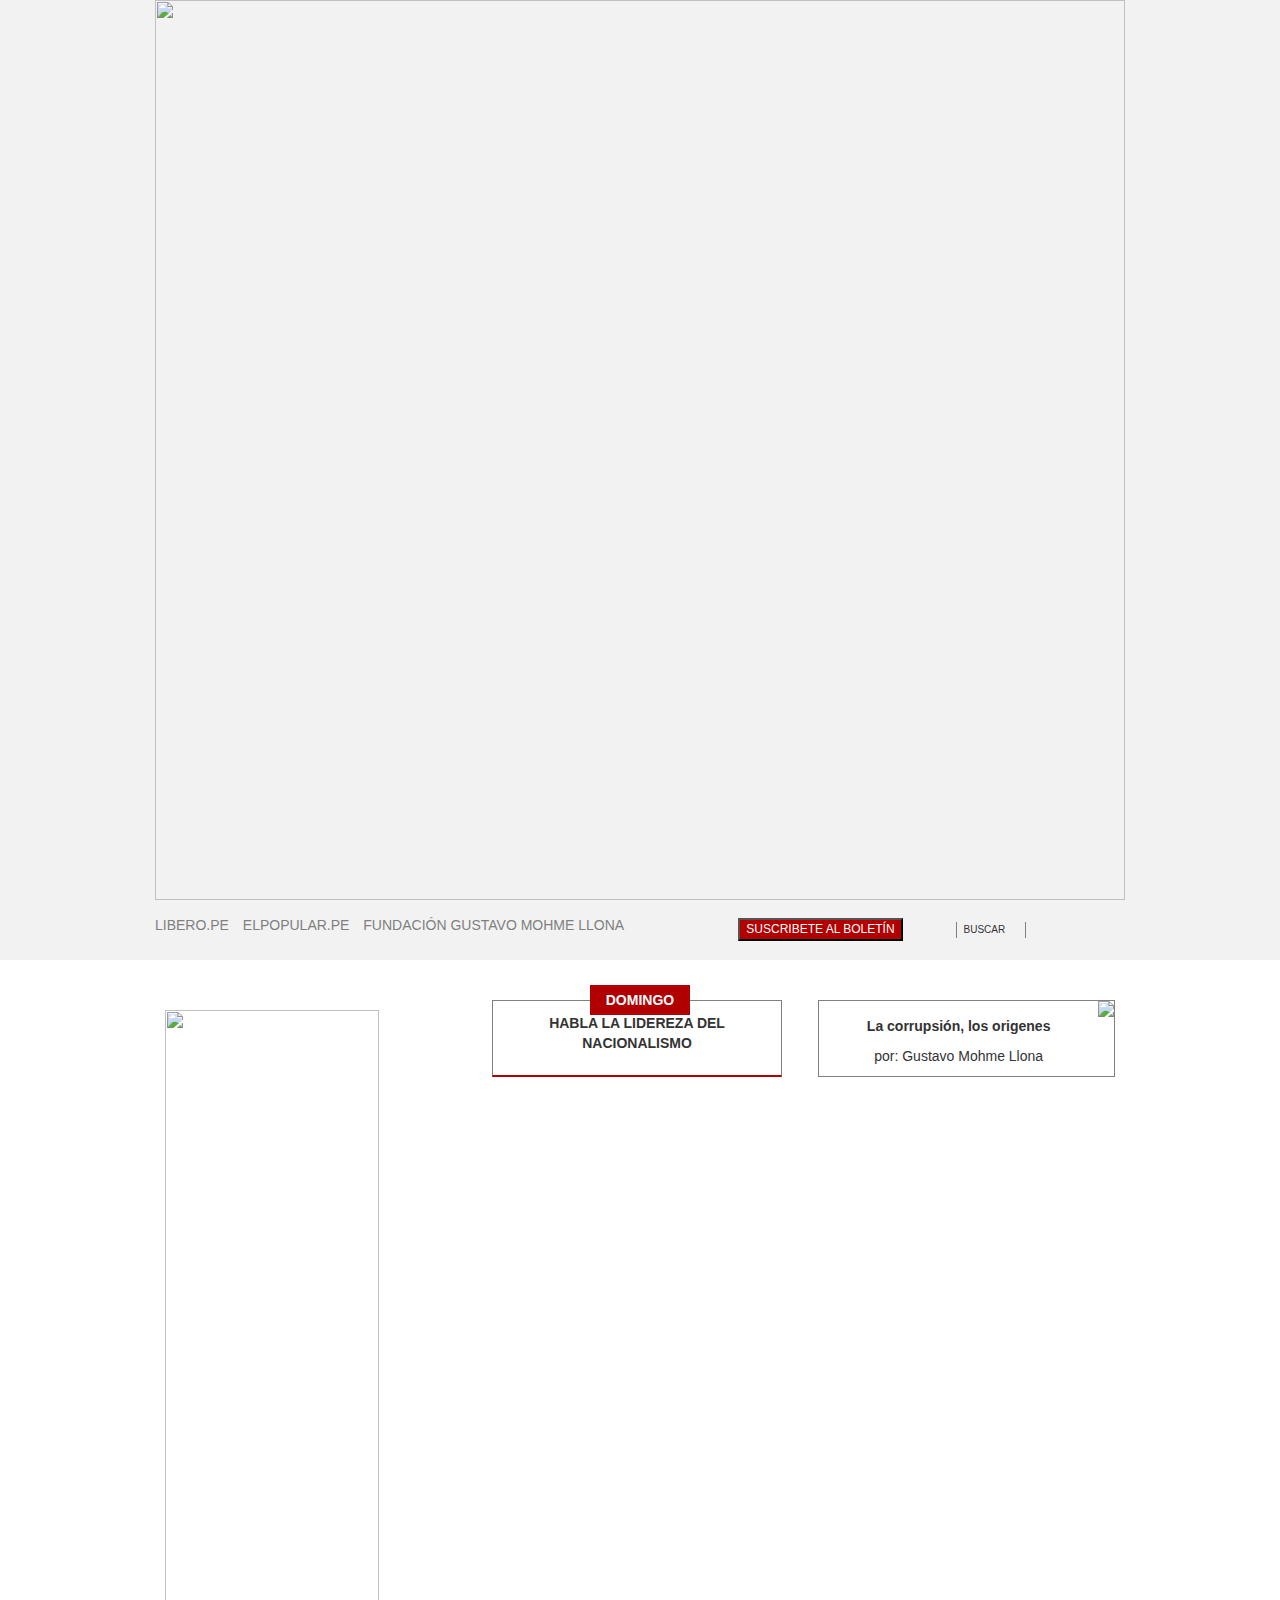
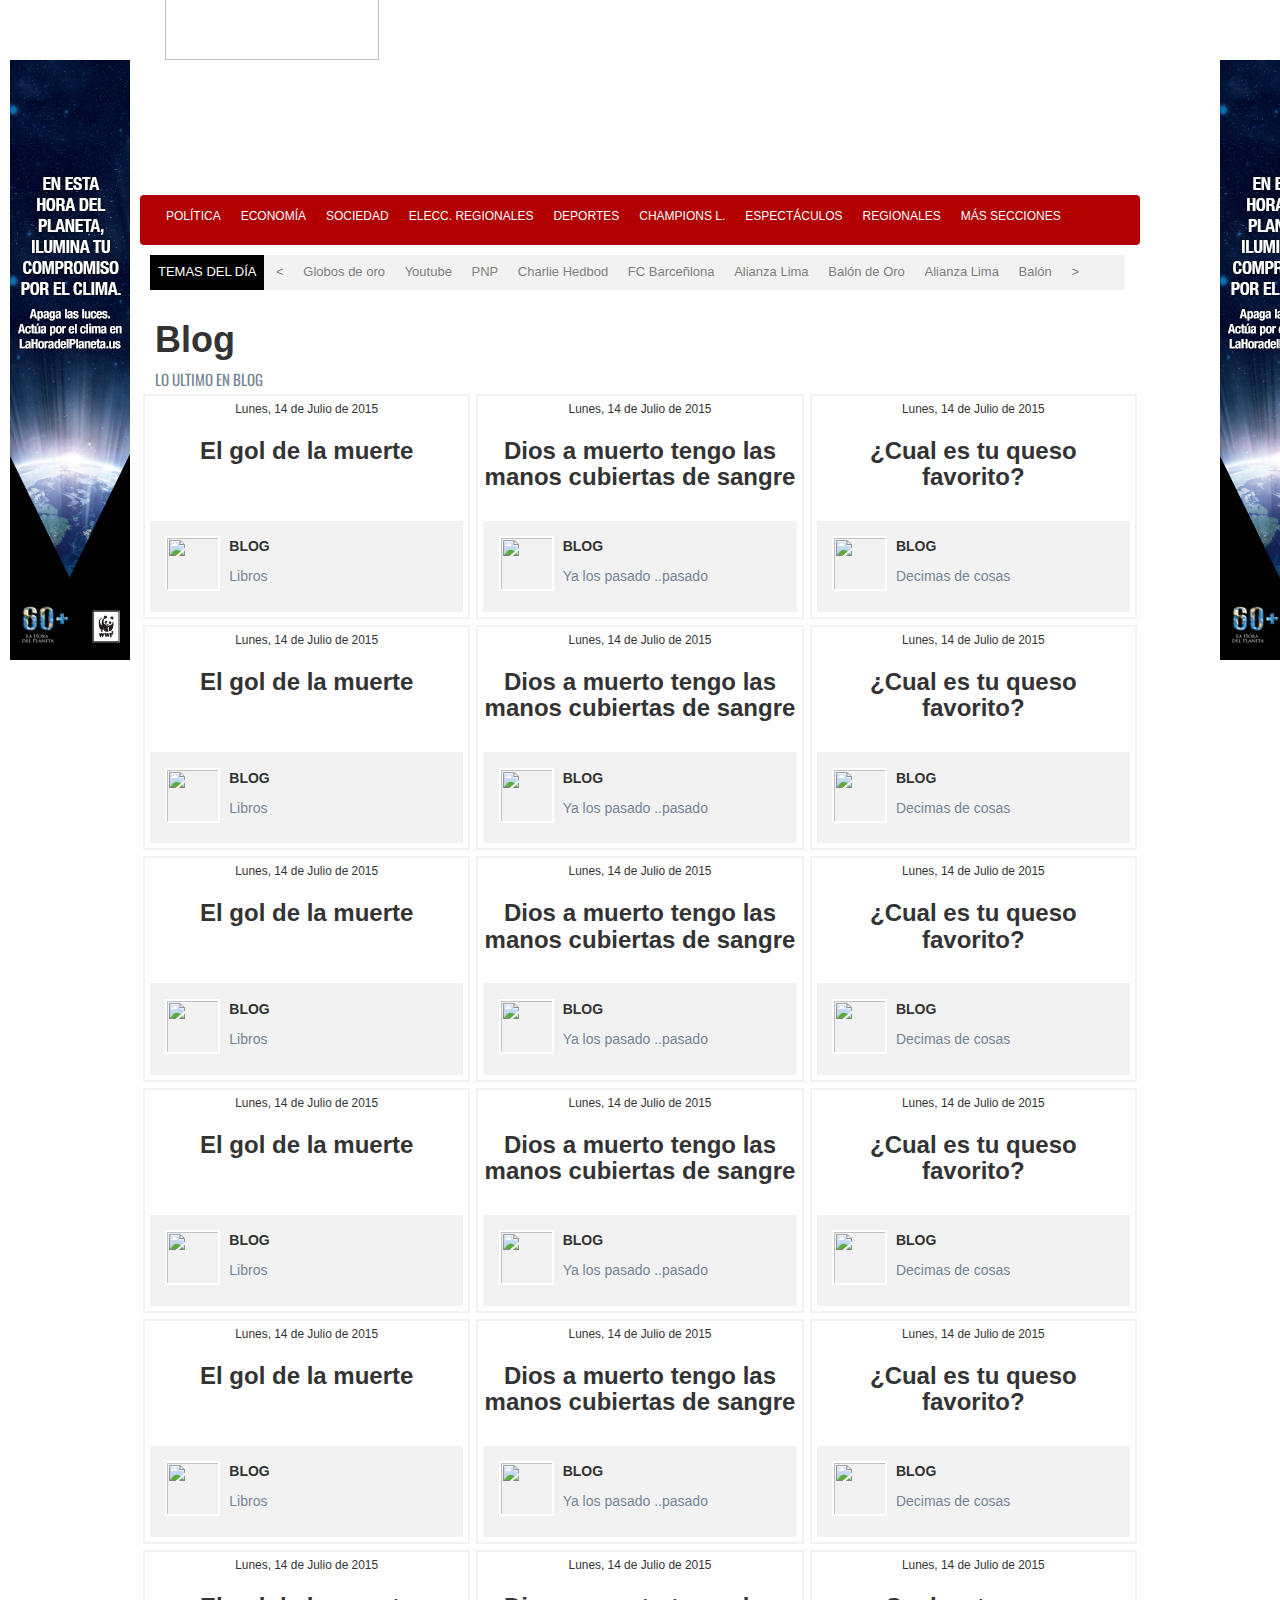
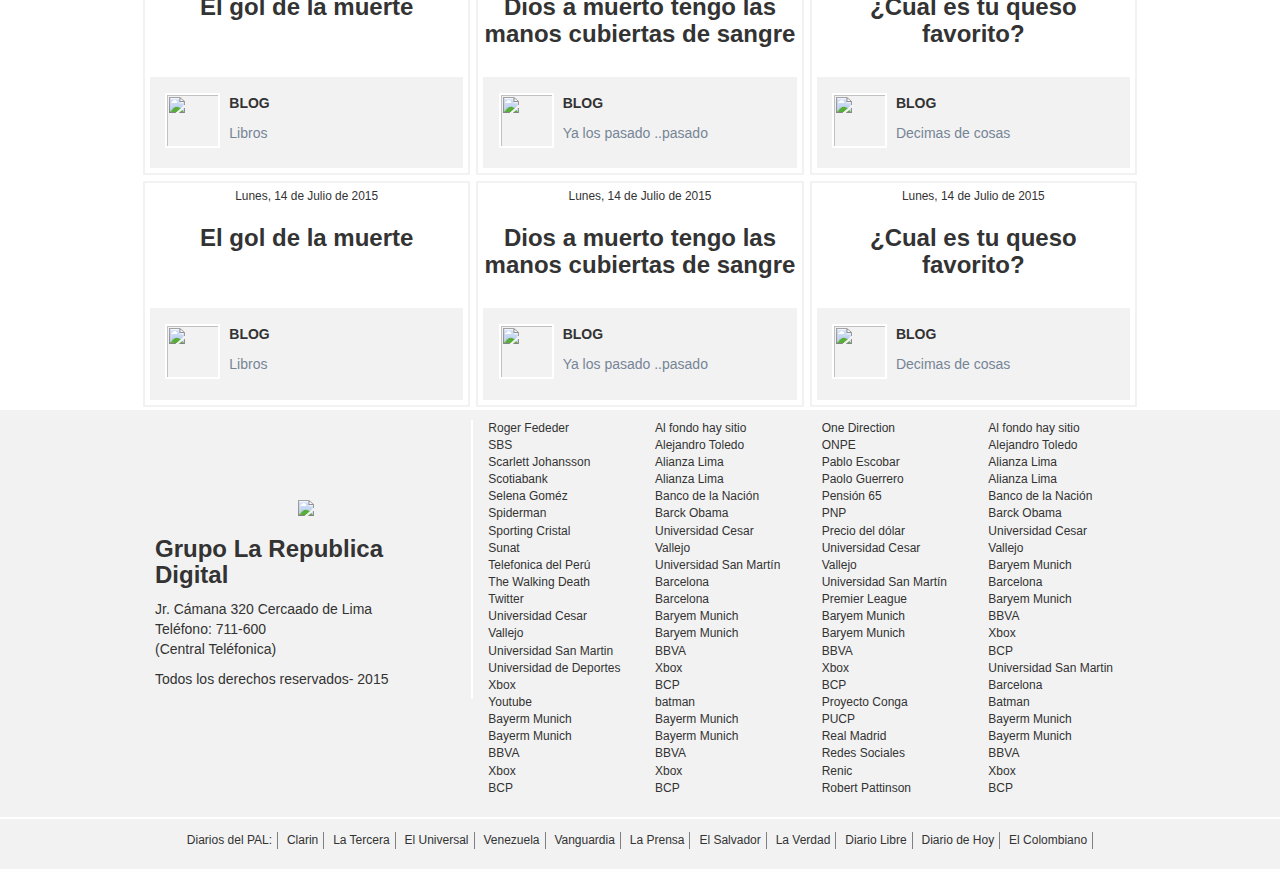
==== commit bea64928: "cooregido blog" ====
--- a/blog.html
+++ b/blog.html
@@ -20,10 +20,11 @@
       <script type="text/javascript" src="assets/js/modernizr.custom.68172.js"></script>
       <script type="text/javascript" src="assets/js/respond.js"></script>
       <script src="assets/js/jquery.js"></script>
+      <script src="assets/js/jquery.js"></script>
     </head>
   </head>
   <body>
-    <div class="header-top">
+    <div class="header-top hidden-xs">
       <div class="container-fluid"><img src="assets/image/banner_top.jpg"/>
         <div class="row">
           <div class="col-md-7 top hidden-xs">
--- a/assets/css/main.css
+++ b/assets/css/main.css
@@ -1,4 +1,8 @@
 /*CLASES ESPECIALES*/
+.container-fluid {
+  margin: 0 150px;
+}
+
 .mg-c {
   margin: 0;
 }
@@ -17,7 +21,11 @@
 }
 
 .p-azul {
-  color: #687888;
+  margin: 0;
+  font-family: "oswald",arial;
+  font-size: 15px;
+  color: #768596;
+  text-transform: uppercase;
 }
 
 .mg-b {
@@ -28,6 +36,12 @@
 .input-general, .input-plomo, .input-mensaje {
   width: 650px;
   background: #F2F2F2;
+}
+
+@media screen and (max-width: 750px) {
+  .input-general, .input-plomo, .input-mensaje {
+    width: 100%;
+  }
 }
 
 .input-plomo {
@@ -46,7 +60,7 @@
 }
 
 /*MIXIN SASS PARA SECCION BLOG*/
-.blog {
+.blog, .mercado {
   padding: 1%;
   outline: 2px solid #F2F2F2;
   outline-offset: -5px;
@@ -71,7 +85,7 @@
 }
 
 .foto p:nth-child(3) {
-  color: #687888;
+  color: #768596;
 }
 
 /*MIXIN SASS PARA SECCION CULUMNISTAS*/
@@ -122,10 +136,6 @@
   color: #FF8000;
 }
 
-* {
-  outline: 1px solid red;
-}
-
 .lateral-left {
   position: fixed;
   margin-top: -240px;
@@ -135,7 +145,7 @@
 .lateral-right {
   position: fixed;
   margin-top: -240px;
-  margin-left: 1130px;
+  margin-left: 1220px;
 }
 
 .header-top {
@@ -296,37 +306,30 @@
 }
 
 .main-titulo {
-  font-size: 70px;
-}
-
-.principal .font-grid h4 {
-  font-size: 35px;
+  font-size: 50px;
+}
+
+@media screen and (max-width: 750px) {
+  .main-titulo {
+    font-size: 30px;
+  }
 }
 
 .about_grid {
-  position: relative;
+  margin-top: 10px;
+  color: #fff;
 }
 
 .about_grid img {
   width: 100%;
 }
 
-.font-grid {
-  position: absolute;
-  font-family: 'Helvetica',sans-serif;
-  font-weight: bold;
-  color: #fff;
-  margin-top: -110px;
-  padding-left: 20px;
-  background: linear-gradient(to bottom, transparent 0, black 60%);
-}
-
-.font-grid a {
-  color: #fff;
-}
-
-.font-grid h4 {
-  font-size: 25px;
+.about_grid .texto {
+  margin-top: -100px;
+}
+
+.hero {
+  margin-bottom: 3%;
 }
 
 .noticia {
@@ -334,10 +337,78 @@
   margin: 10px 0;
 }
 
+.noticia .font-grid {
+  margin-top: -10px;
+  font-size: 23px;
+  width: 100%;
+}
+
+@media screen and (max-width: 750px) {
+  .noticia .font-grid {
+    margin-top: -90px;
+  }
+}
+
 .columnistas {
-  margin-top: 20px;
   background-color: #F2F2F2;
   border-top: 5px solid #B20000;
+}
+
+.mercado {
+  padding: 4% 0;
+}
+
+.mercado .text-danger {
+  color: red;
+}
+
+.mercado .imagen {
+  background: linear-gradient(to bottom, rgba(0, 0, 0, 0.3), black 10%);
+  background-image: url("../../assets/image/img_especiales.jpg");
+  background-size: container;
+  background-repeat: no-repeat;
+  height: 200px;
+  width: 90%;
+  color: #fff;
+  margin: 0 auto;
+}
+
+.mercado .imagen p {
+  padding-top: 45%;
+  padding-left: 5px;
+  font-size: 1em;
+  margin-bottom: 5%;
+}
+
+.news {
+  margin-bottom: 20%;
+}
+
+.news img {
+  width: 100%;
+}
+
+.news p {
+  font-size: 14px;
+}
+
+@media screen and (max-width: 750px) {
+  .news {
+    margin-bottom: 0;
+  }
+}
+
+.revista-aweita {
+  margin: 10px 0;
+}
+
+.revista-aweita img {
+  width: 100%;
+  border: 3px solid gray;
+}
+
+.banners img {
+  width: 100%;
 }
 
 .font-cinta_red {
@@ -350,6 +421,7 @@
   margin-bottom: 20px;
   background-color: #B20000;
   margin-bottom: 20px;
+  margin-top: 10px;
 }
 
 .font-cinta_red a {
@@ -365,8 +437,9 @@
   padding: 10px;
   display: inline-block;
   margin-bottom: 20px;
-  background-color: #687888;
+  background-color: #768596;
   margin-bottom: 20px;
+  margin-top: 10px;
 }
 
 .font-cinta_blue a {
@@ -374,11 +447,8 @@
   padding: 10px;
 }
 
-.thumbnai {
-  background-color: #F2F2F2;
-  display: inline-block;
-  width: 15%;
-  height: auto;
+.caption {
+  height: 30px;
 }
 
 .thumbnai img {
@@ -424,12 +494,11 @@
 
 .aweita {
   border: 3px solid #F2F2F2;
-  margin-bottom: 20px;
-  padding: 10px 5px;
+  margin-bottom: 5%;
 }
 
 .tittle_blue {
-  border-top: 5px solid #687888;
+  border-top: 5px solid #768596;
   border-bottom: 3px solid #F2F2F2;
   margin-bottom: 20px;
 }
@@ -439,3 +508,49 @@
   border-bottom: 3px solid #F2F2F2;
   margin-bottom: 20px;
 }
+
+.color-font {
+  padding-bottom: 15px;
+  border-bottom: 4px solid #872f85;
+  width: 40%;
+}
+
+.color-font span {
+  color: #872f85;
+}
+
+.font-side h4 {
+  background-color: #fff;
+  color: #000;
+  margin-top: -110px;
+  position: absolute;
+  width: 100%;
+  padding: 20px;
+  opacity: 0.8;
+  text-align: center;
+}
+
+.siders {
+  padding: 2%;
+}
+
+@media screen and (max-width: 750px) {
+  .siders {
+    text-align: center;
+  }
+}
+
+.siders img {
+  border: 3px solid gray;
+  margin: 2%;
+}
+
+.siders .col-md-9 {
+  padding-left: 20%;
+}
+
+@media screen and (max-width: 750px) {
+  .siders {
+    margin: 0 auto;
+  }
+}
